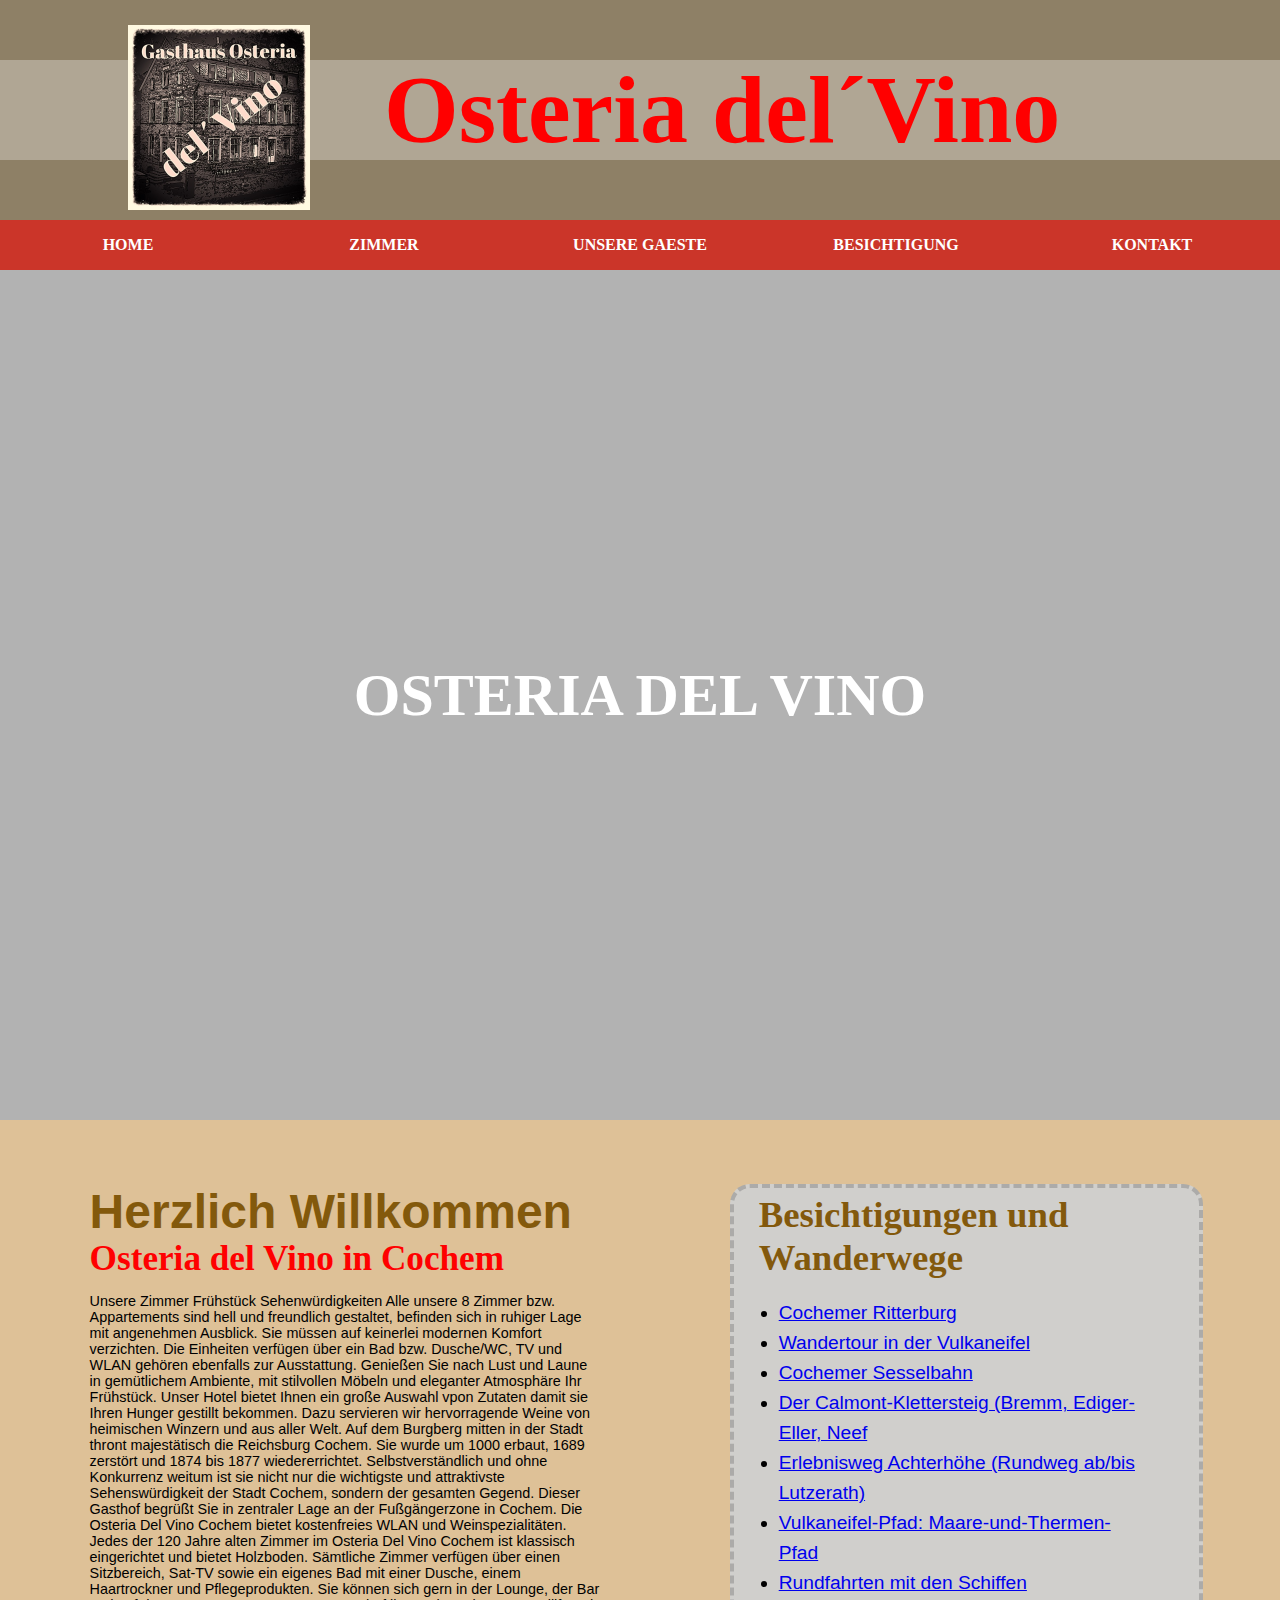
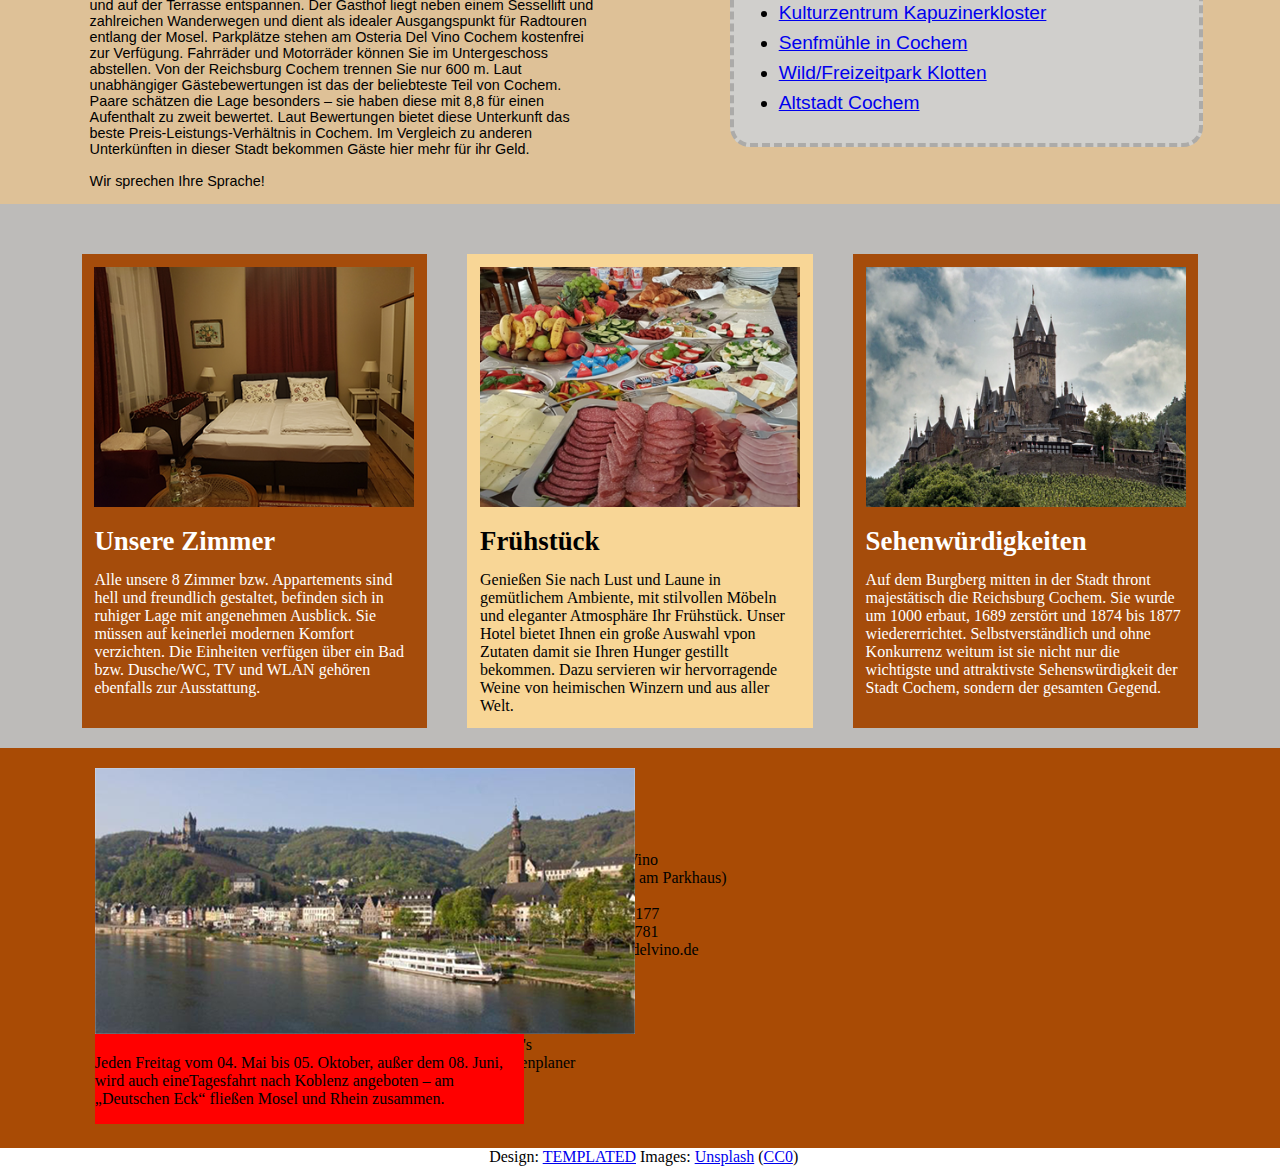
==== index.html @ 32a2d258 "footer" ====
<!DOCTYPE HTML>

<html>
	<head>
		<title>Colorized by TEMPLATED</title>
		<meta http-equiv="content-type" content="text/html; charset=utf-8" />
		<meta name="description" content="" />
		<meta name="keywords" content="" />
		<link rel="stylesheet" href="css/style.css" />


	<body class="homepage">

	<!-- Header -->
		<div id="header">
			<div id="logo-wrapper">
				<div class="container">
						
					<!-- Logo -->
						<div id="blocklogo">
							<div class="blogo">
								<img src="images/logo.png">
							<h1>Osteria del´Vino</h1>
						
						</div>
							</div> 
				</div>
			</div>


		<div class="nav">
		<ul>
			<li><a href="#">home</a></li>
			<li><a href="#">zimmer</a>
				<ul class="dropdown-1">
					<li><a href="#">Einzelzimmer</a></li>
					<li><a href="#">Doppelzimmer</a></li>
					<li><a href="#">Service</a>
							<ul class="dropdown-2">
									<li><a href="#">Preise</a></li>
									<li><a href="#">Ausstattung</a></li>
									<li><a href="#">Service</a></li>
							</ul>
					</li>
			</ul>
		</li>
			<li><a href="#">unsere Gaeste</a></li>
			<li><a href="#">Besichtigung</a></li>
			<li><a href="#">Kontakt</a>
					<ul class="dropdown-1">
						<li><a href="#">Impressum</a></li>
						<li><a href="#">Agb's</a></li>
						<li><a href="#">Routenplanner</a></li>
					</ul>
						</li>
		</ul>
		</div>
	<div class="banner">
		<h2>Osteria del Vino</h2>
	</div>
</div>

		<div class="container">
				<div class="divider"></div>
				<div class="hgrund">
					<div class="welcome">
						<section>
							<header>
								<h2 class="wcom">Herzlich Willkommen<br><h2 class="osteria"> Osteria del Vino in Cochem</h2></h2>
							</header>
							<p class="teco">Unsere Zimmer Frühstück Sehenwürdigkeiten
							Alle unsere 8 Zimmer bzw. Appartements sind hell und
							freundlich gestaltet, befinden sich in ruhiger Lage mit
							angenehmen Ausblick.
							Sie müssen auf keinerlei modernen Komfort verzichten.
							Die Einheiten verfügen über ein Bad bzw. Dusche/WC, TV
							und WLAN gehören ebenfalls zur Ausstattung.
							Genießen Sie nach Lust und Laune in gemütlichem Ambiente, mit
							stilvollen Möbeln und eleganter Atmosphäre Ihr Frühstück.
							Unser Hotel bietet Ihnen ein große Auswahl vpon Zutaten damit sie
							Ihren Hunger gestillt bekommen.
							Dazu servieren wir hervorragende Weine von heimischen Winzern
							und aus aller Welt.
							Auf dem Burgberg mitten in der Stadt thront majestätisch die
							Reichsburg Cochem. Sie wurde um 1000 erbaut, 1689 zerstört und
							1874 bis 1877 wiedererrichtet. Selbstverständlich und ohne Konkurrenz
							weitum ist sie nicht nur die wichtigste und attraktivste Sehenswürdigkeit
							der Stadt Cochem, sondern der gesamten Gegend.
							Dieser Gasthof begrüßt Sie in zentraler Lage an der Fußgängerzone in Cochem. Die Osteria Del Vino Cochem
							bietet kostenfreies WLAN und Weinspezialitäten.
							Jedes der 120 Jahre alten Zimmer im Osteria Del Vino Cochem ist klassisch eingerichtet und bietet Holzboden.
							Sämtliche Zimmer verfügen über einen Sitzbereich, Sat-TV sowie ein eigenes Bad mit einer Dusche, einem
							Haartrockner und Pflegeprodukten.
							Sie können sich gern in der Lounge, der Bar und auf der Terrasse entspannen. Der Gasthof liegt neben einem
							Sessellift und zahlreichen Wanderwegen und dient als idealer Ausgangspunkt für Radtouren entlang der Mosel.
							Parkplätze stehen am Osteria Del Vino Cochem kostenfrei zur Verfügung. Fahrräder und Motorräder können
							Sie im Untergeschoss abstellen. Von der Reichsburg Cochem trennen Sie nur 600 m.
							Laut unabhängiger Gästebewertungen ist das der beliebteste Teil von Cochem.
							Paare schätzen die Lage besonders – sie haben diese mit 8,8 für einen Aufenthalt zu zweit bewertet.
							Laut Bewertungen bietet diese Unterkunft das beste Preis-Leistungs-Verhältnis in Cochem. Im Vergleich
							zu anderen Unterkünften in dieser Stadt bekommen Gäste hier mehr für ihr Geld.
							<br>
							<br>
							Wir sprechen Ihre Sprache!</p>
						</section>
					</div>
					<div id="sidebar">
						<section class="seite">
							<header>
								<h2 class="bewa">Besichtigungen und Wanderwege</h2>
							</header>
							<ul class="liste">
								<li class="sbar"><a href="https://www.burg-cochem.de/home.html">Cochemer Ritterburg</a></li>
								<li class="sbar"><a href="https://www.komoot.de/guide/217/wandern-in-der-vulkaneifel">Wandertour in der Vulkaneifel</a></li>
								<li class="sbar"><a href="https://www.cochemer-sesselbahn.de/">Cochemer Sesselbahn</a></li>
								<li class="sbar"><a href="https://www.outdooractive.com/de/klettersteig/mosel-saar/der-calmont-klettersteig-bremm-ediger-eller-neef-/12986821/">Der Calmont-Klettersteig (Bremm, Ediger-Eller, Neef</a></li>
								<li class="sbar"><a href="https://www.bergfex.de/">Erlebnisweg Achterhöhe (Rundweg ab/bis Lutzerath)</a></li>
								<li class="sbar"><a href="https://www.eifelsteig.de/a-maare-und-thermen-pfad">Vulkaneifel-Pfad: Maare-und-Thermen-Pfad</a></li>
								<li class="sbar"><a href="https://www.moselrundfahrten.de/cochem/home">Rundfahrten mit den Schiffen</a></li>
								<li class="sbar"><a href="http://www.kulturzentrum-kapuzinerkloster.de/">Kulturzentrum Kapuzinerkloster</a></li>
								<li class="sbar"><a href="https://www.senfmuehle.net/">Senfmühle in Cochem</a></li>
								<li class="sbar"><a href="https://www.klotti.de/">Wild/Freizeitpark Klotten</a></li>
								<li class="sbar"><a href="https://www.cochem.de/tourismus/cochemer-altstadt">Altstadt Cochem</a></li>
							</ul>
						</section>
					</div>

				</div>
			
			</div>
		
		
		
		
		
		
		<div id="main">
			<div class="fcontainer">
				<div class="item"><img src="images/zimmer.png"><h2 class="uschrift">Unsere Zimmer </h2>Alle unsere 8 Zimmer bzw. Appartements sind hell und
				freundlich gestaltet, befinden sich in ruhiger Lage mit
				angenehmen Ausblick.
				Sie müssen auf keinerlei modernen Komfort verzichten.
				Die Einheiten verfügen über ein Bad bzw. Dusche/WC, TV
				und WLAN gehören ebenfalls zur Ausstattung.
				
			</div>
				<div class="item"><img src="images/fruh.png"><h2 class="uschrift">Frühstück</h2>Genießen Sie nach Lust und Laune in gemütlichem Ambiente, mit
				stilvollen Möbeln und eleganter Atmosphäre Ihr Frühstück.
				Unser Hotel bietet Ihnen ein große Auswahl vpon Zutaten damit sie
				Ihren Hunger gestillt bekommen.
				Dazu servieren wir hervorragende Weine von heimischen Winzern
				und aus aller Welt.
			</div>
				<div class="item"><img src="images/burg.png"><h2 class="uschrift">Sehenwürdigkeiten</h2>Auf dem Burgberg mitten in der Stadt thront majestätisch die
				Reichsburg Cochem. Sie wurde um 1000 erbaut, 1689 zerstört und
				1874 bis 1877 wiedererrichtet. Selbstverständlich und ohne Konkurrenz
				weitum ist sie nicht nur die wichtigste und attraktivste Sehenswürdigkeit
				der Stadt Cochem, sondern der gesamten Gegend.
			</div>
		
		</div>
		
		
		
		

	
			<!-- /Featured -->
			
			<!-- Main Content -->
			
			<!-- /Main Content -->
			
		</div>
	<!-- /Main -->

	<!-- Footer -->
		<div id="footer">
			<div class="container">
				<div class="row">
					<div class="6u">
						<section class="schiff">
							<a href="https://www.moselrundfahrten.de" class="image full"><img src="images/schiffe.png" alt=""></a>
							<p>Jeden Freitag vom 04. Mai bis 05. Oktober, außer dem 08. Juni, wird auch eineTagesfahrt nach Koblenz angeboten – am „Deutschen Eck“ fließen Mosel und Rhein zusammen.</p>
						</section>
					</div>
					<div class="pe">
						<section>
							<header>
								<h2>Persönliches</h2>
							</header>
							<ul class="ko">
								<li>Gasthaus Osteria del´Vino</li>
								<li>Endertstr.21-23 (direkt am Parkhaus)</li>
								<li>56812 Cochem</a></li>
								<li>Telefon: +49 2671 980177</li>
								<li>Telefax: +49 2671 605781</li>
								<li>E-Mail: info@osteria-delvino.de</li>
							</ul>
						</section>
					</div>
					<div id="fbox2" class="3u">
							<header>
						<section>
								<h2>Kontakt</h2>
							</header>
							<ul class="default">
								<li>Impressum</li>
								<li>AGB's</a></li>
								<li>Routenplaner</li>
						</ul>
						</section>
					</div>
				</div>
				
				
			</div>
		</div>
	<!-- /Footer -->

	<!-- Copyright -->
		<div id="copyright">
			<div class="container">
				<section>
					Design: <a href="http://templated.co">TEMPLATED</a> Images: <a href="http://unsplash.com">Unsplash</a> (<a href="http://unsplash.com/cc0">CC0</a>)
				</section>
			</div>
		</div>

	</body>
</html>
---- css/style.css ----
body{
	margin:0;
}
#logo-wrapper{
	width:100%;
	background-color:#8e8066;
	background-color:#8e8066;
	height:220px;

}
#blocklogo{
	width:100%;
	height:100px;
	position:absolute;
	background: rgba(255, 255, 255, 0.3);
	z-index:2;
	top:60px;
	
}

.blogo img{
	margin:0px;
	position:relative;
	top:-35px;
	left:10%;
	display:inline-block
}

.blogo h1{
	font-size:6em;
	display:inline-box;
	color:red;
	position:absolute;
	top: -70px;
	left: 30%
}

.nav *{
	margin:0;
	padding:0;
	box-sizing: border-box;
}

.nav a{
	display: flex;
	align-items: center;
	justify-content: center;
	color: #fff;
	background: #cb3529;
	height: 50px;
	font-weight: bold;
	font-family: verdana;
	text-decoration: none;
	text-transform:uppercase;
}

.nav a:hover{
	background: tomato;
	color: #fff;
}

.nav ul{
	list-style: none;
	display: flex;
}

.nav ul li{
	position: relative;
	width: 100%;
	text-align: center;
}
.nav li:hover .dropdown-1 >  li{
	top: 0;
	display: block;
}

.dropdown-1 li{
	display: none;
	position: relative;
}

.dropdown-1 {
	position: absolute;
	display: flex;
	flex-direction: column;
	width: 100%;
}

.dropdown-1 li:hover .dropdown-2 li {
	display: block;
}

.dropdown-2 li{
	display: none;
}

.dropdown-2 {
	display: flex;
	flex-direction: column;
	position: absolute;
	top: 0;
	left: 100%;
	width: 200px;
}
.banner{
	background-image:linear-gradient(rgba(0,0,0,0.3),rgba(0,0,0,0.3)),url(../images/hotel.png);
	background-size:cover;
	background-position: center;
	display: flex;
	align-items: center;
	justify-content:center;
	height: calc(100vh - 50px);
}
.banner h2{
	text-transform: uppercase;
	color: #ffff;
	font-size: 60px;
	font-family: cursive;
}







/* #nav{
	background-color:black;
	height:100px;
	margin:0;
	padding:0;
	text-align:right;

}

#nav ul{
	margin:0;
	display:inline-block;

}

#nav li{
	float:left;
	font-size:1.5em;
	font-family:verdana;
	margin:30px;

}
#nav a{
	color:white;
} */

#banner{
	background-image:url(../images/hotel.png);
	background-color:red;
	background-size:cover;
	height:860px;
	display:inline-box;
	clear:both;
}
.hgrund{
	background-color:#dec197;
}
.hgrund:after{
	clear:both;
	content:"";
	display:table;
}
h2{
	margin:0;
}

.welcome{
	width:40%;
	float:left;
	padding: 5% 10% 0 7%;
}

.wcom{
	font-family:Helvetica;
	font-size:3em;
	color:#83590c
}

h2.osteria{
	font-size:2.2em;
	color:red;
}

.teco{
	font-size:0.9em;
	font-family:helvetica;
}

#sidebar{
	width:40%;
	display:inline-block;
	padding-top:5%;
}
.seite{
	width:80%;
	background-color:#d0cfcc;
	border:dashed 4px #acaba9;
  border-radius: 20px;
	padding:1%;
	padding-right:10%;
}
.bewa{
	font-size:2.3em;
	font-family:verdana;
	padding-left:20px;
	color:#83590c
}
ul.liste{
	font-size:1.2em;
	line-height:30px;
	font-family:Helvetica;
}



#main{
	clear:both;
	background-color:#bdbbb9;
}

.fcontainer{
	display:flex;
	padding-top:30px;
	justify-content: center;
	flex-wrap:no-wrap;
	align-content: center;
}
.item{
	background-color: pink;
	width:25%;
	
	margin:20px;
	padding:1%;
	font-family:verdana;
}
h2.uschrift{
	font-size:2.1vw;
	line-height:60px;
}
.item img{
	width:100%;
}

.item:nth-child(2){
	background-color:#f8d696;
	
}

.item:first-child, .item:last-child {
	background-color:#a54c0b;
	color:white;
}

#footer{
	background-color:#a94b05;
		padding:60px;
}

.schiff {
	position:relative;
	background-color:red;
	width:37%;
	left:3%;
	top:-40px;
	float:left;
	display:block;

}
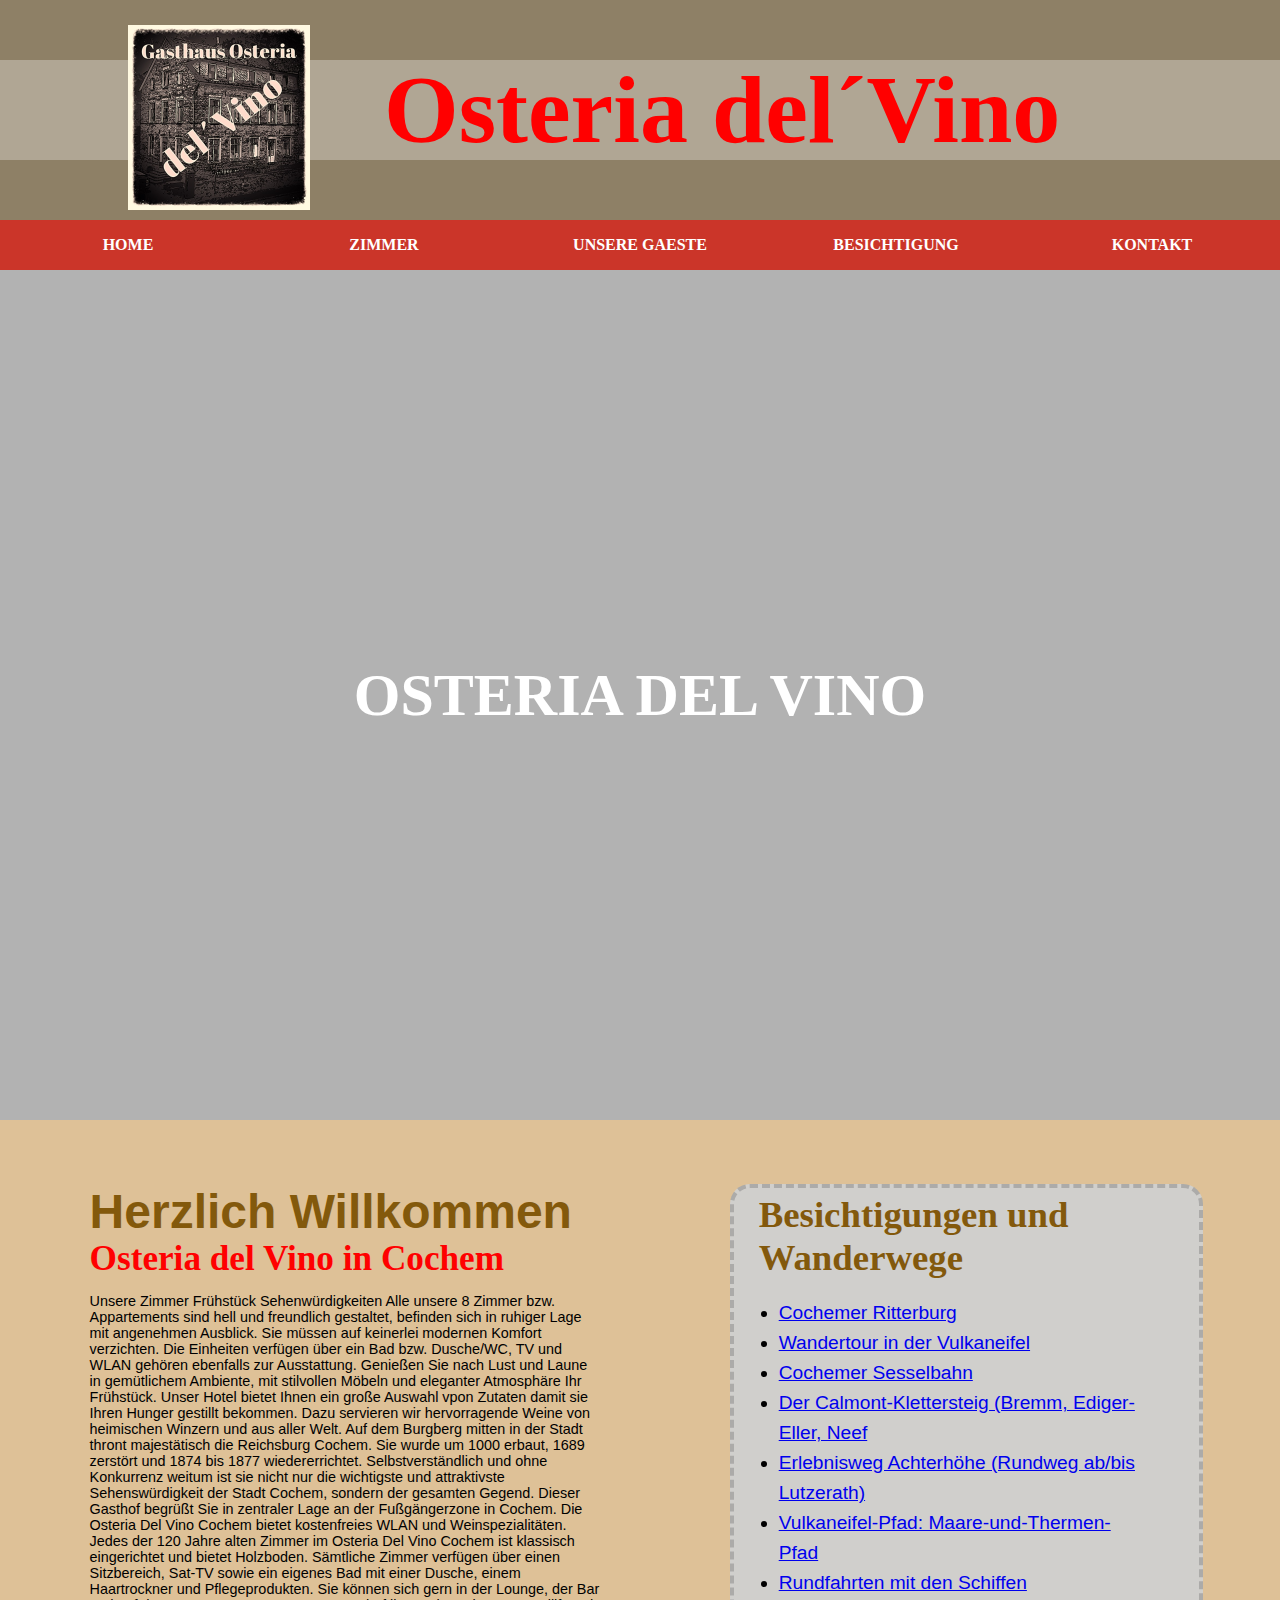
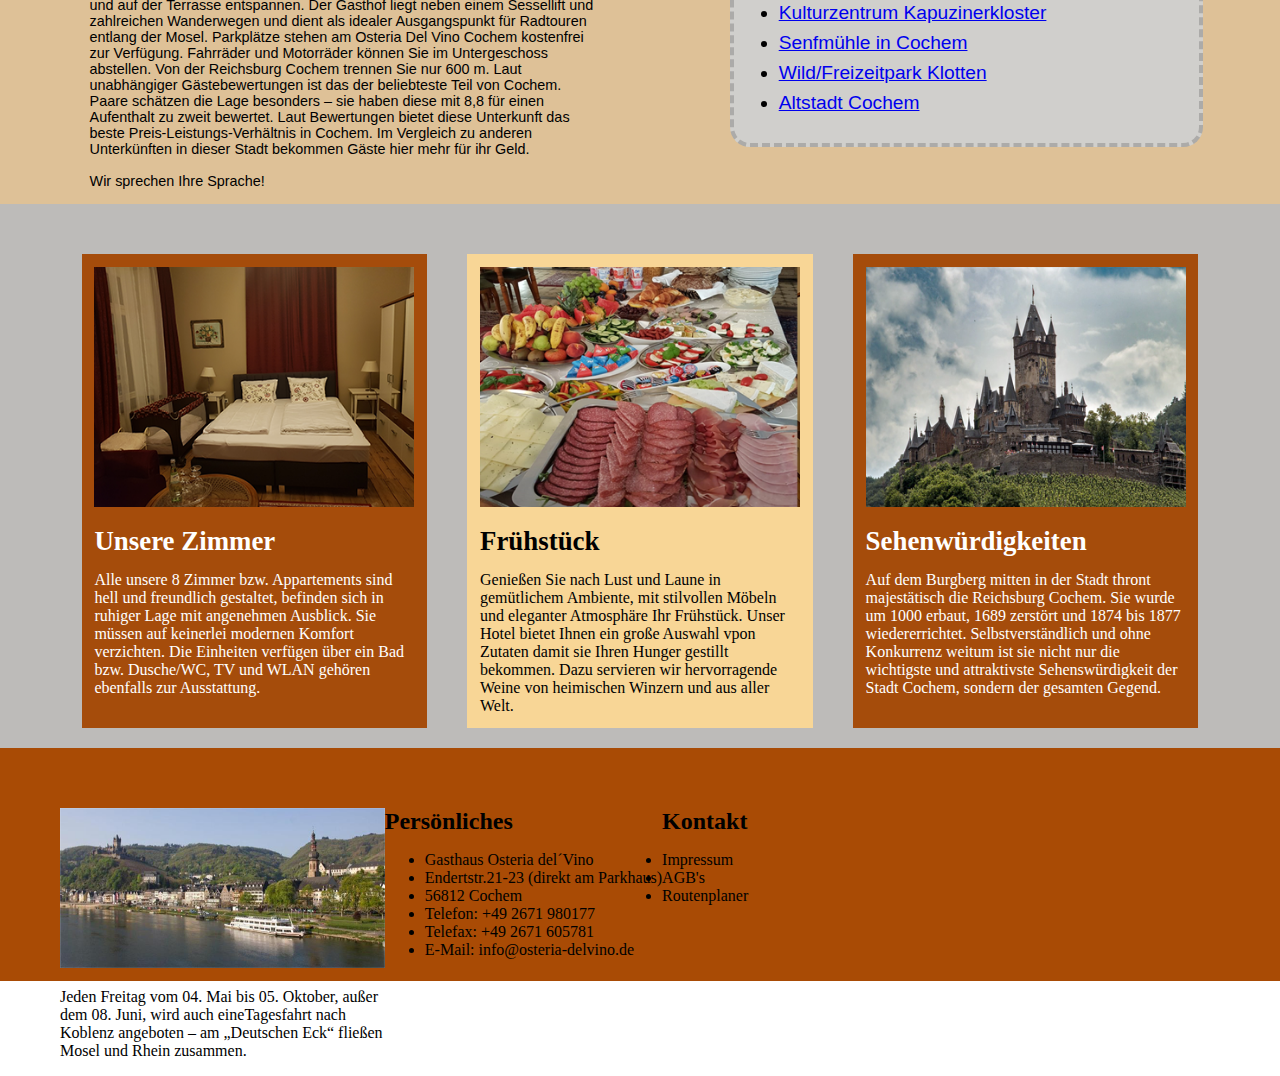
==== commit 8f653d15: "footer" ====
--- a/index.html
+++ b/index.html
@@ -177,19 +177,18 @@
 	<!-- Footer -->
 		<div id="footer">
 			<div class="container">
-				<div class="row">
-					<div class="6u">
+				
 						<section class="schiff">
 							<a href="https://www.moselrundfahrten.de" class="image full"><img src="images/schiffe.png" alt=""></a>
 							<p>Jeden Freitag vom 04. Mai bis 05. Oktober, außer dem 08. Juni, wird auch eineTagesfahrt nach Koblenz angeboten – am „Deutschen Eck“ fließen Mosel und Rhein zusammen.</p>
 						</section>
-					</div>
+					
 					<div class="pe">
 						<section>
 							<header>
 								<h2>Persönliches</h2>
 							</header>
-							<ul class="ko">
+							<ul class="pe">
 								<li>Gasthaus Osteria del´Vino</li>
 								<li>Endertstr.21-23 (direkt am Parkhaus)</li>
 								<li>56812 Cochem</a></li>
@@ -199,7 +198,7 @@
 							</ul>
 						</section>
 					</div>
-					<div id="fbox2" class="3u">
+					<div>
 							<header>
 						<section>
 								<h2>Kontakt</h2>
@@ -211,21 +210,12 @@
 						</ul>
 						</section>
 					</div>
-				</div>
+		
 				
 				
 			</div>
 		</div>
 	<!-- /Footer -->
-
-	<!-- Copyright -->
-		<div id="copyright">
-			<div class="container">
-				<section>
-					Design: <a href="http://templated.co">TEMPLATED</a> Images: <a href="http://unsplash.com">Unsplash</a> (<a href="http://unsplash.com/cc0">CC0</a>)
-				</section>
-			</div>
-		</div>
 
 	</body>
 </html>--- a/css/style.css
+++ b/css/style.css
@@ -259,19 +259,29 @@
 
 #footer{
 	background-color:#a94b05;
-		padding:60px;
-}
-
-.schiff {
-	position:relative;
-	background-color:red;
-	width:37%;
-	left:3%;
-	top:-40px;
-	float:left;
+	padding:60px;
+}
+.schiff{
+	width:28%;
+	display:inline-block;
+	float:left;
+}
+.schiff a{
 	display:block;
-
-}
-
-
-
+	
+
+}
+.schiff img{
+	width:100%;
+}
+
+.pe{
+	float:left;
+	}
+	
+
+
+
+
+
+
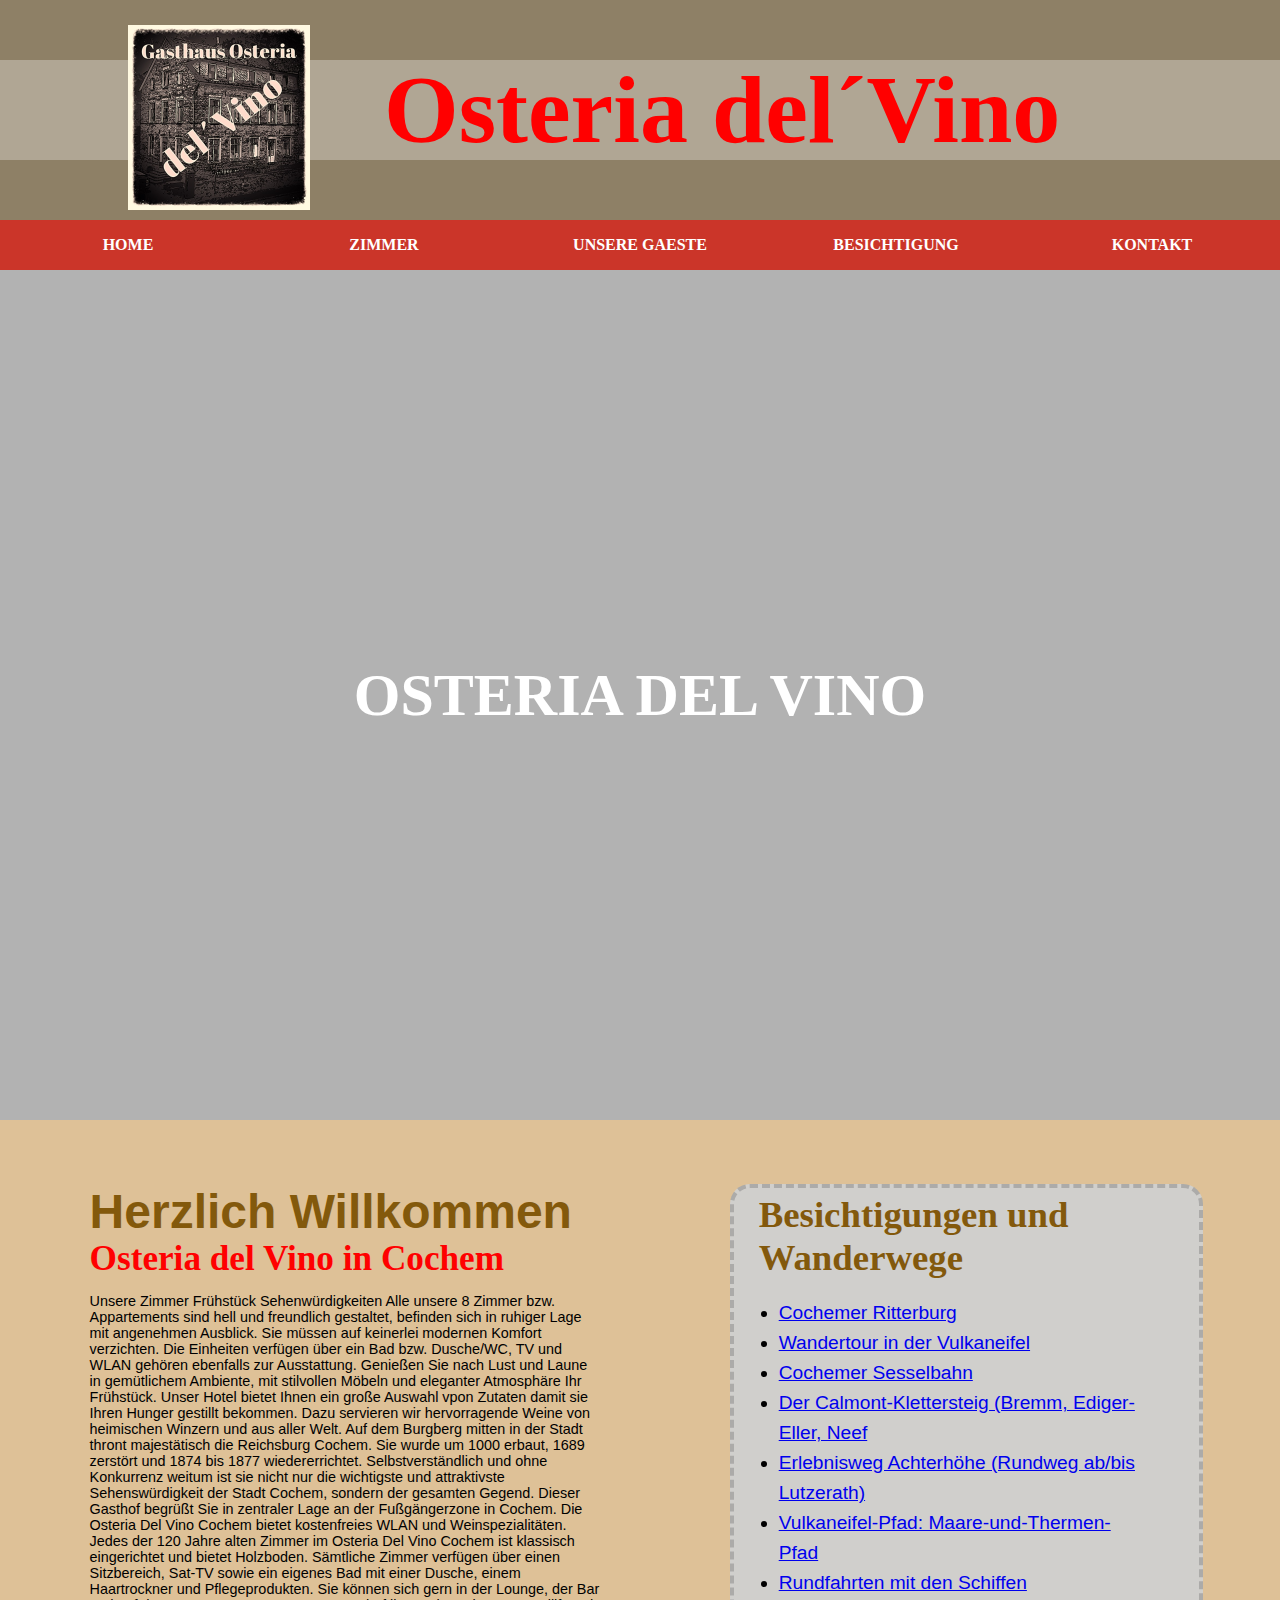
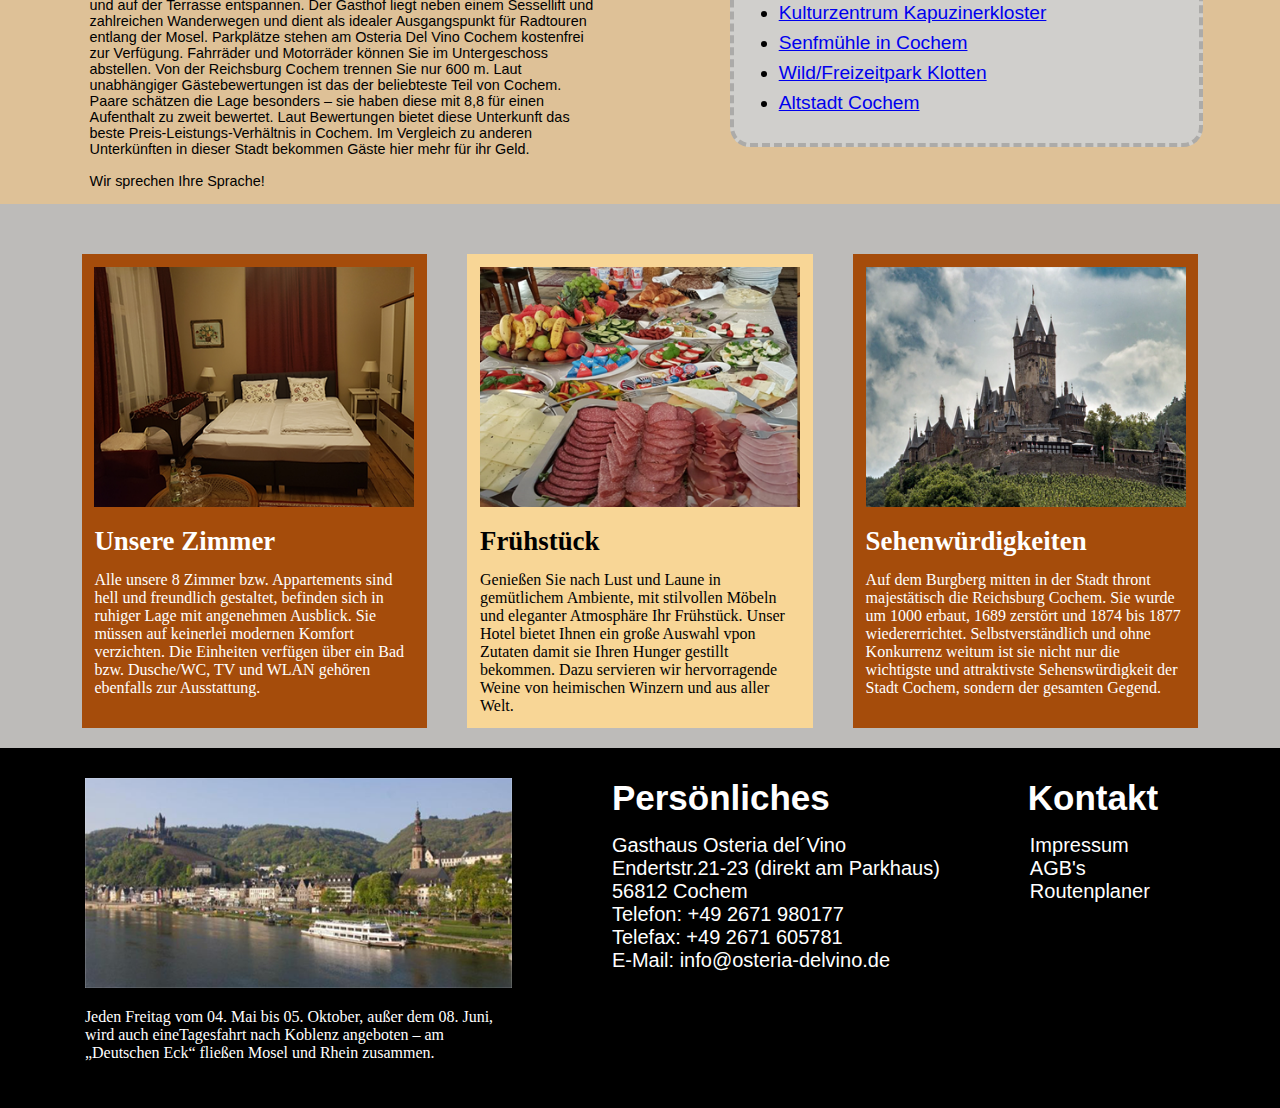
==== commit 1d897ee4: "footer" ====
--- a/index.html
+++ b/index.html
@@ -179,14 +179,13 @@
 			<div class="container">
 				
 						<section class="schiff">
-							<a href="https://www.moselrundfahrten.de" class="image full"><img src="images/schiffe.png" alt=""></a>
+							<a href="https://www.moselrundfahrten.de"><img src="images/schiffe.png" alt=""></a>
 							<p>Jeden Freitag vom 04. Mai bis 05. Oktober, außer dem 08. Juni, wird auch eineTagesfahrt nach Koblenz angeboten – am „Deutschen Eck“ fließen Mosel und Rhein zusammen.</p>
 						</section>
-					
 					<div class="pe">
 						<section>
 							<header>
-								<h2>Persönliches</h2>
+								<h2 class="pers">Persönliches</h2>
 							</header>
 							<ul class="pe">
 								<li>Gasthaus Osteria del´Vino</li>
@@ -198,10 +197,10 @@
 							</ul>
 						</section>
 					</div>
-					<div>
+					<div class="ko">
 							<header>
 						<section>
-								<h2>Kontakt</h2>
+								<h2 class="kont">Kontakt</h2>
 							</header>
 							<ul class="default">
 								<li>Impressum</li>
--- a/css/style.css
+++ b/css/style.css
@@ -258,26 +258,66 @@
 }
 
 #footer{
-	background-color:#a94b05;
-	padding:60px;
+	background-color:black;
+	padding:30px;
 }
 .schiff{
-	width:28%;
+	width:35%;
+	padding-left:4.5%;
 	display:inline-block;
 	float:left;
 }
 .schiff a{
 	display:block;
-	
-
-}
+}
+
+.schiff p{
+	color:white;
+	font-family:verdana;
+}
+
 .schiff img{
 	width:100%;
 }
-
+.pers{
+	font-size:35px;
+	font-family:helvetica;
+	color: white;
+	padding-left:50px;
+}
 .pe{
 	float:left;
+	padding-left:50px;
 	}
+.pe li{
+	list-style:none;
+	font-size:20px;
+	color:white;
+	font-family:helvetica;
+}
+.kont{
+	font-size:35px;
+	font-family:helvetica;
+	color: white;
+	padding-left:38px;
+}
+
+.ko{
+	float:left;
+	padding-left:50px;
+}
+
+.ko li{
+	list-style:none;
+	font-size:20px;
+	color:white;
+	font-family:helvetica;
+}
+.container:after{
+	clear:left;
+	display:table;
+	content:"";
+}
 	
 
 
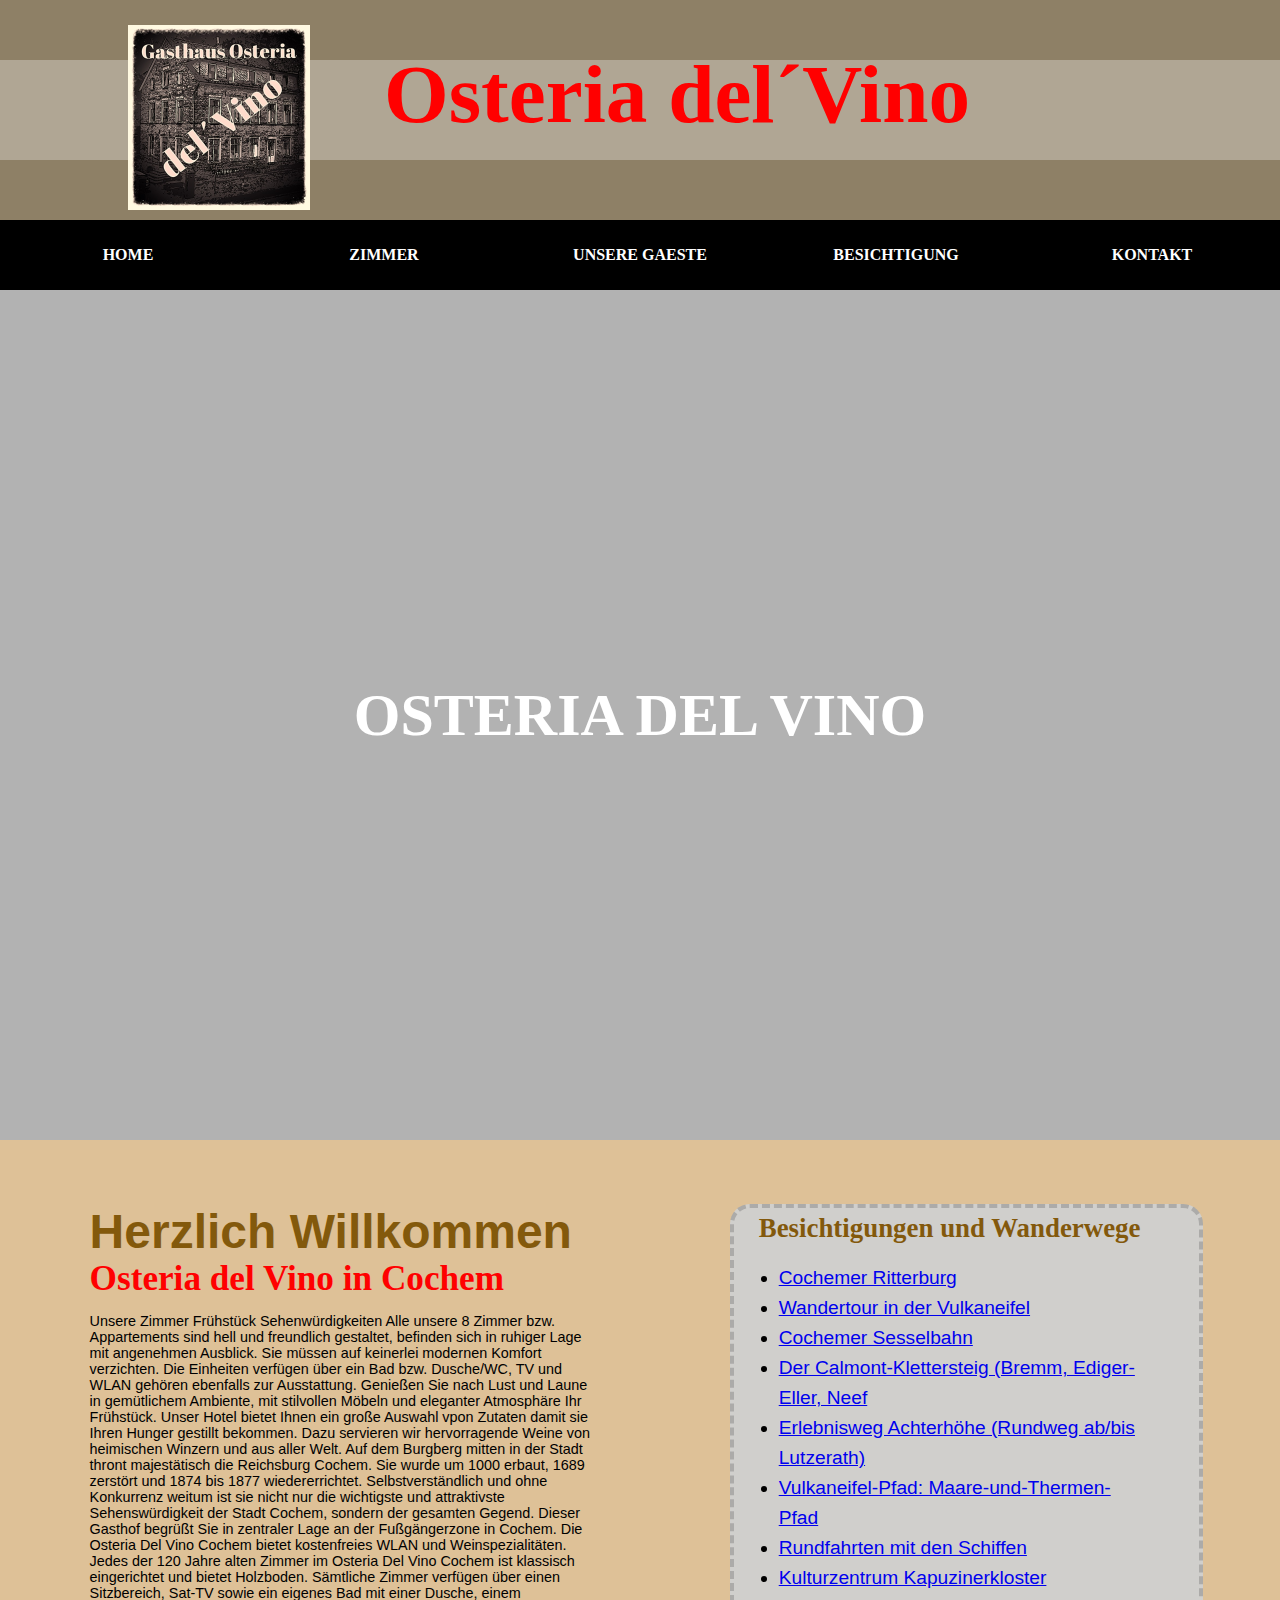
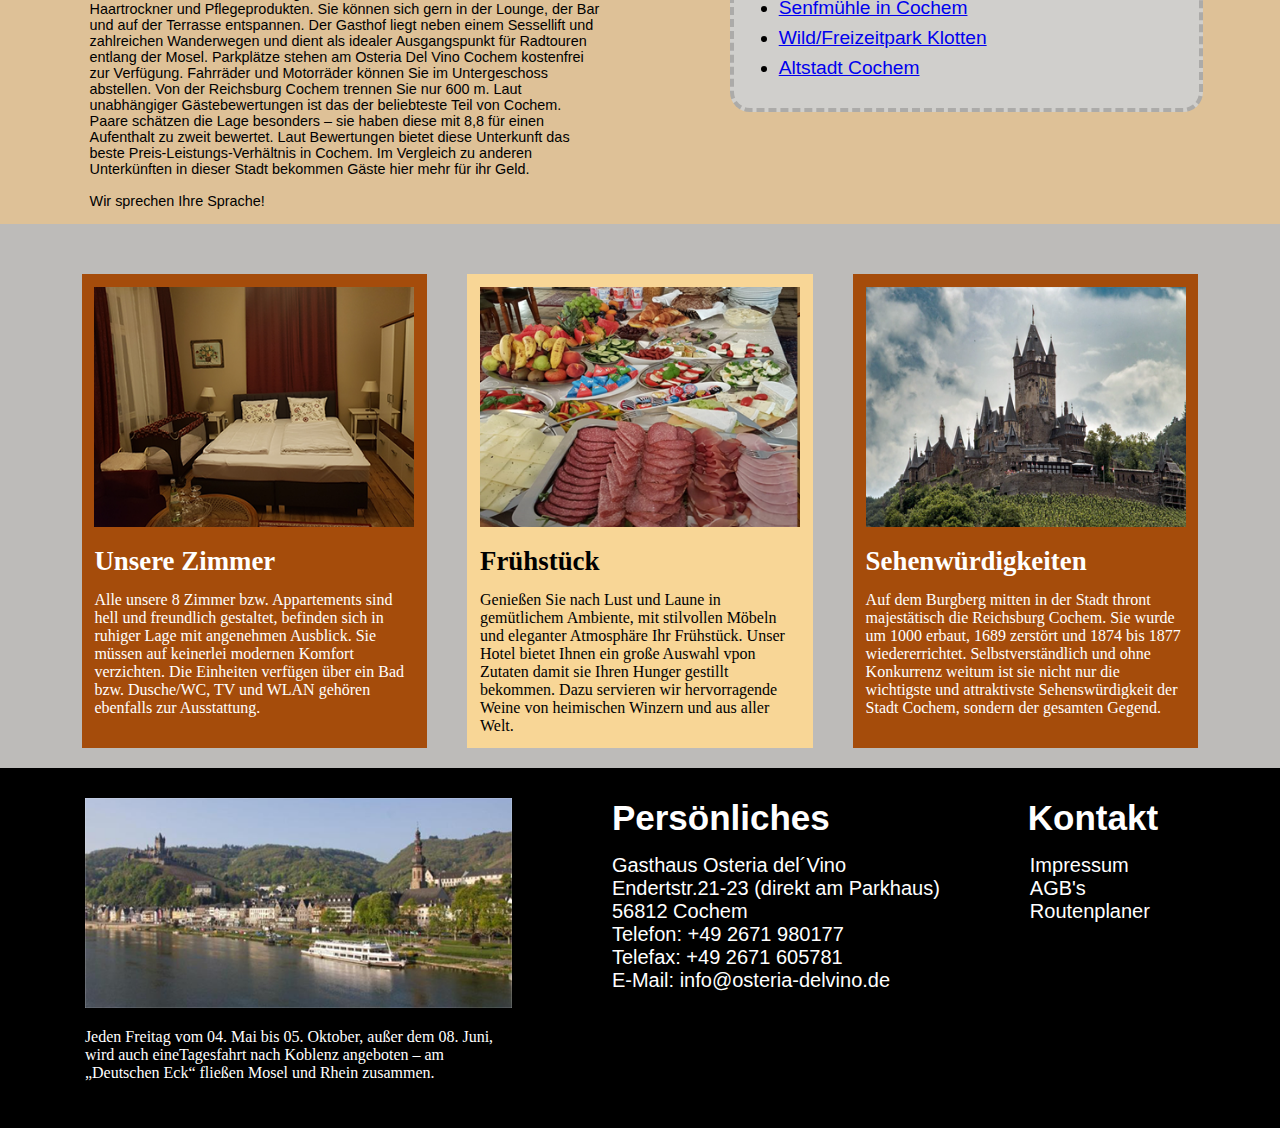
==== commit 57509d89: "logo" ====
--- a/index.html
+++ b/index.html
@@ -12,7 +12,6 @@
 	<body class="homepage">
 
 	<!-- Header -->
-		<div id="header">
 			<div id="logo-wrapper">
 				<div class="container">
 						
@@ -28,7 +27,7 @@
 			</div>
 
 
-		<div class="nav">
+		<nav class="nav">
 		<ul>
 			<li><a href="#">home</a></li>
 			<li><a href="#">zimmer</a>
@@ -54,11 +53,11 @@
 					</ul>
 						</li>
 		</ul>
-		</div>
+		</nav>
 	<div class="banner">
 		<h2>Osteria del Vino</h2>
 	</div>
-</div>
+
 
 		<div class="container">
 				<div class="divider"></div>
--- a/css/style.css
+++ b/css/style.css
@@ -15,9 +15,15 @@
 	background: rgba(255, 255, 255, 0.3);
 	z-index:2;
 	top:60px;
-	
-}
-
+}
+#blocklogo h1{
+	font-size:6.5vw;
+	display:inline;
+	color:red;
+	position:absolute;
+	top: -70px;
+	left: 30%; 
+}
 .blogo img{
 	margin:0px;
 	position:relative;
@@ -26,14 +32,14 @@
 	display:inline-block
 }
 
-.blogo h1{
-	font-size:6em;
+/* .blogo h1{
+	font-size:6.5vw;
 	display:inline-box;
 	color:red;
 	position:absolute;
 	top: -70px;
-	left: 30%
-}
+	left: 30%;
+} */
 
 .nav *{
 	margin:0;
@@ -46,14 +52,18 @@
 	align-items: center;
 	justify-content: center;
 	color: #fff;
-	background: #cb3529;
-	height: 50px;
+	background: black;
+	height: 70px;
 	font-weight: bold;
 	font-family: verdana;
 	text-decoration: none;
 	text-transform:uppercase;
 }
 
+.nav{
+	position:sticky;
+	top:0;
+}
 .nav a:hover{
 	background: tomato;
 	color: #fff;
@@ -206,10 +216,10 @@
 	padding-right:10%;
 }
 .bewa{
-	font-size:2.3em;
 	font-family:verdana;
 	padding-left:20px;
-	color:#83590c
+	color:#83590c;
+	font-size:2.1vw;
 }
 ul.liste{
 	font-size:1.2em;
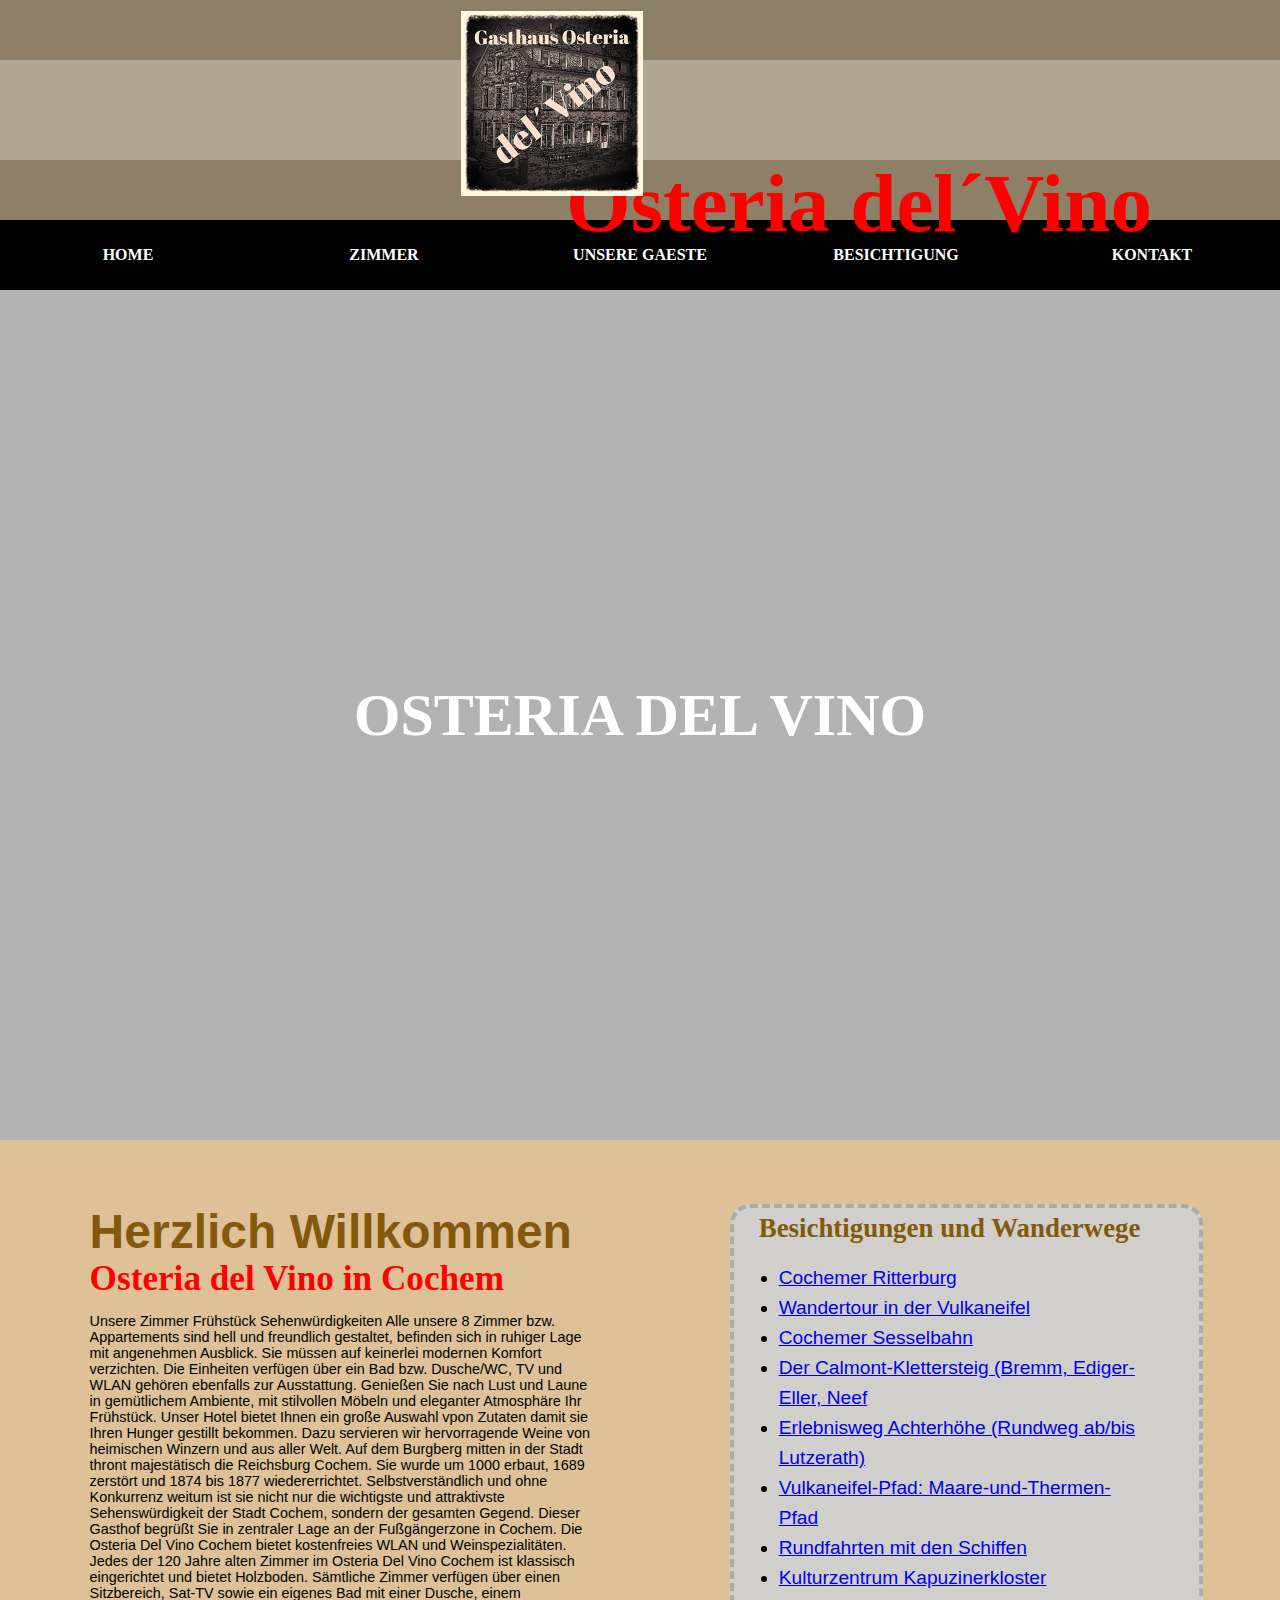
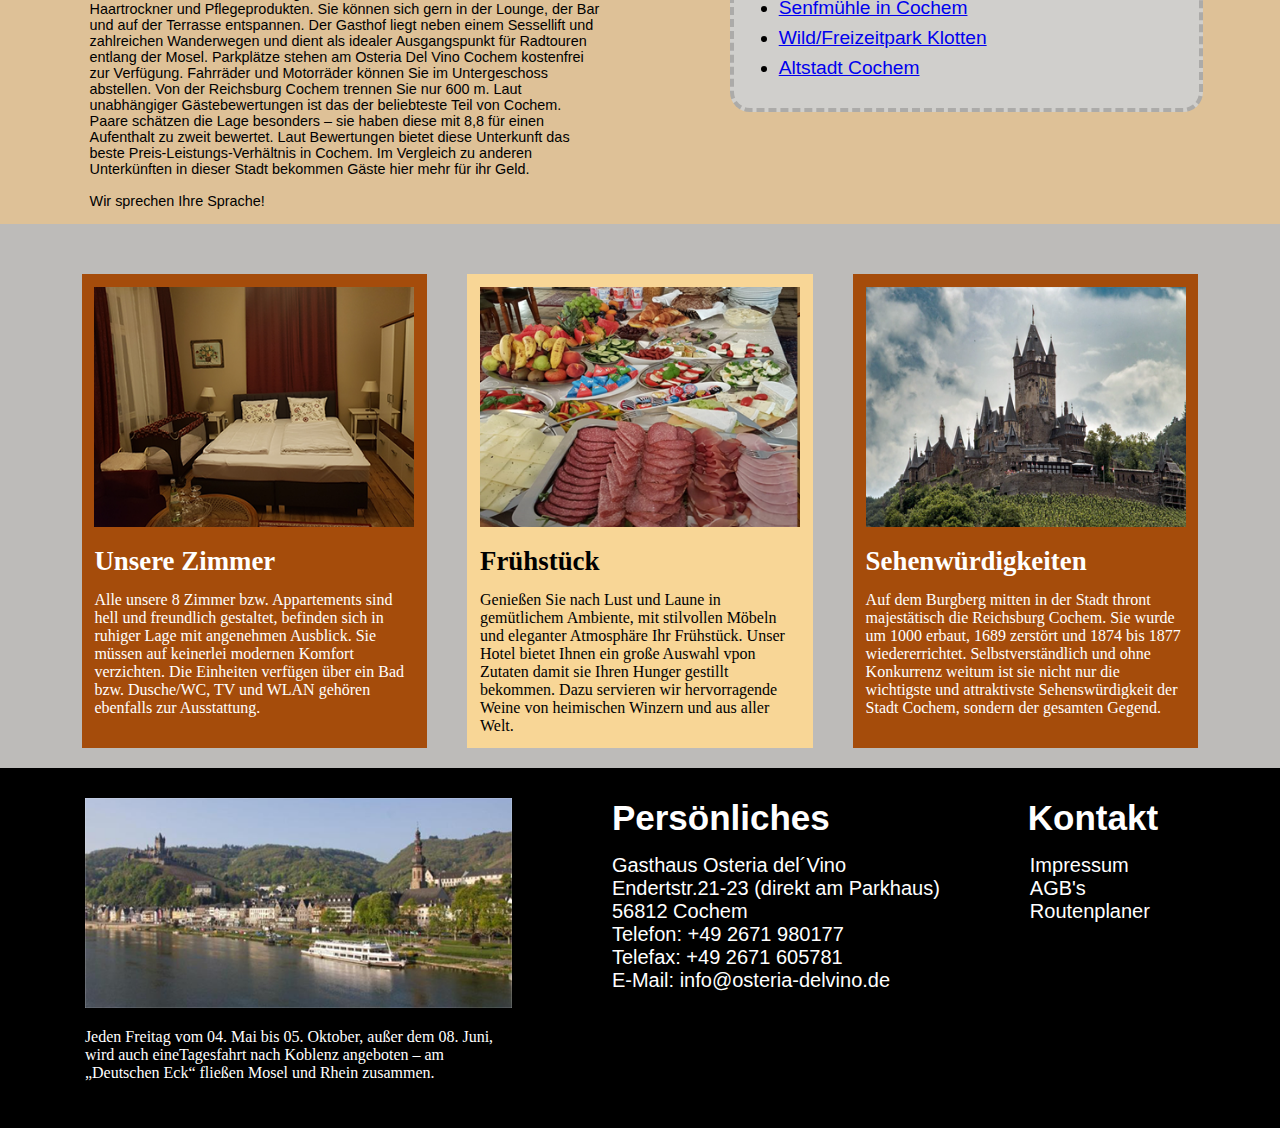
==== commit 39d30619: "s" ====
--- a/index.html
+++ b/index.html
@@ -18,8 +18,7 @@
 					<!-- Logo -->
 						<div id="blocklogo">
 							<div class="blogo">
-								<img src="images/logo.png">
-							<h1>Osteria del´Vino</h1>
+							<h1><img src="images/logo.png">Osteria del´Vino</h1>
 						
 						</div>
 							</div> 
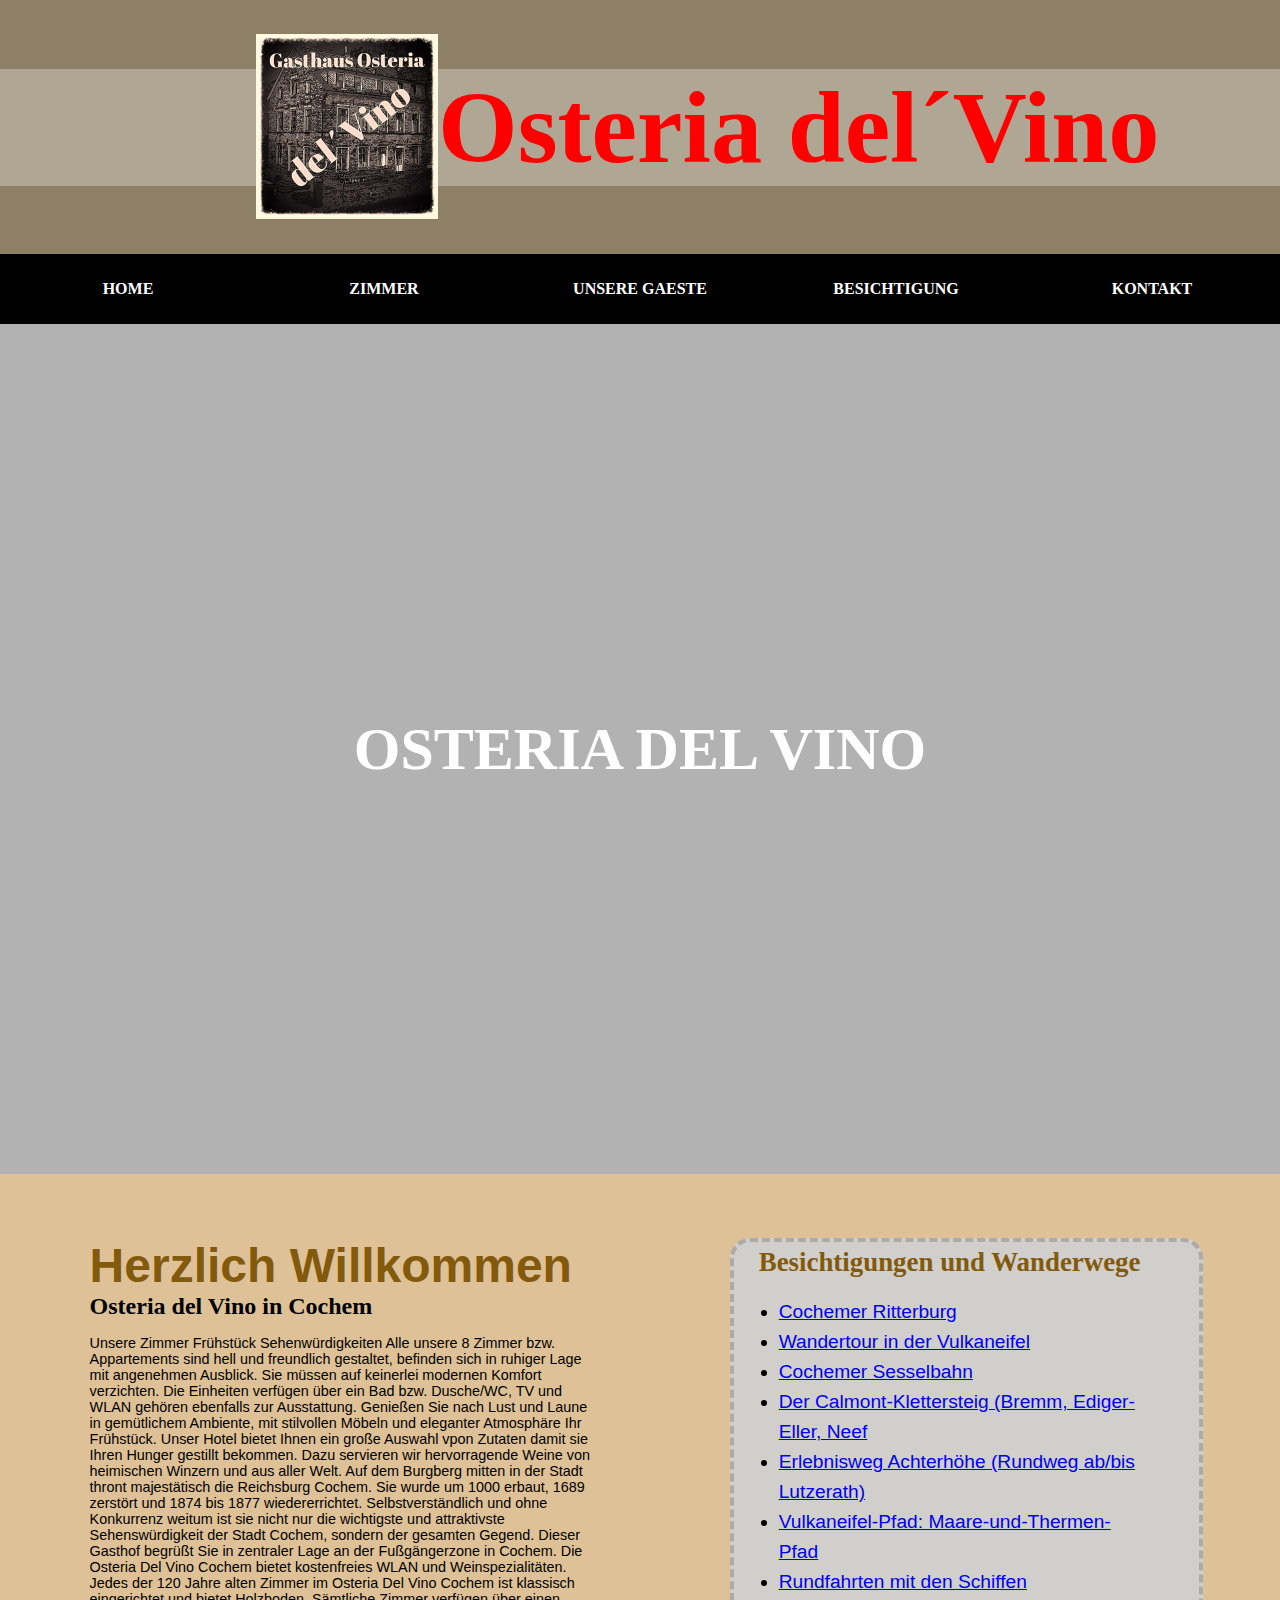
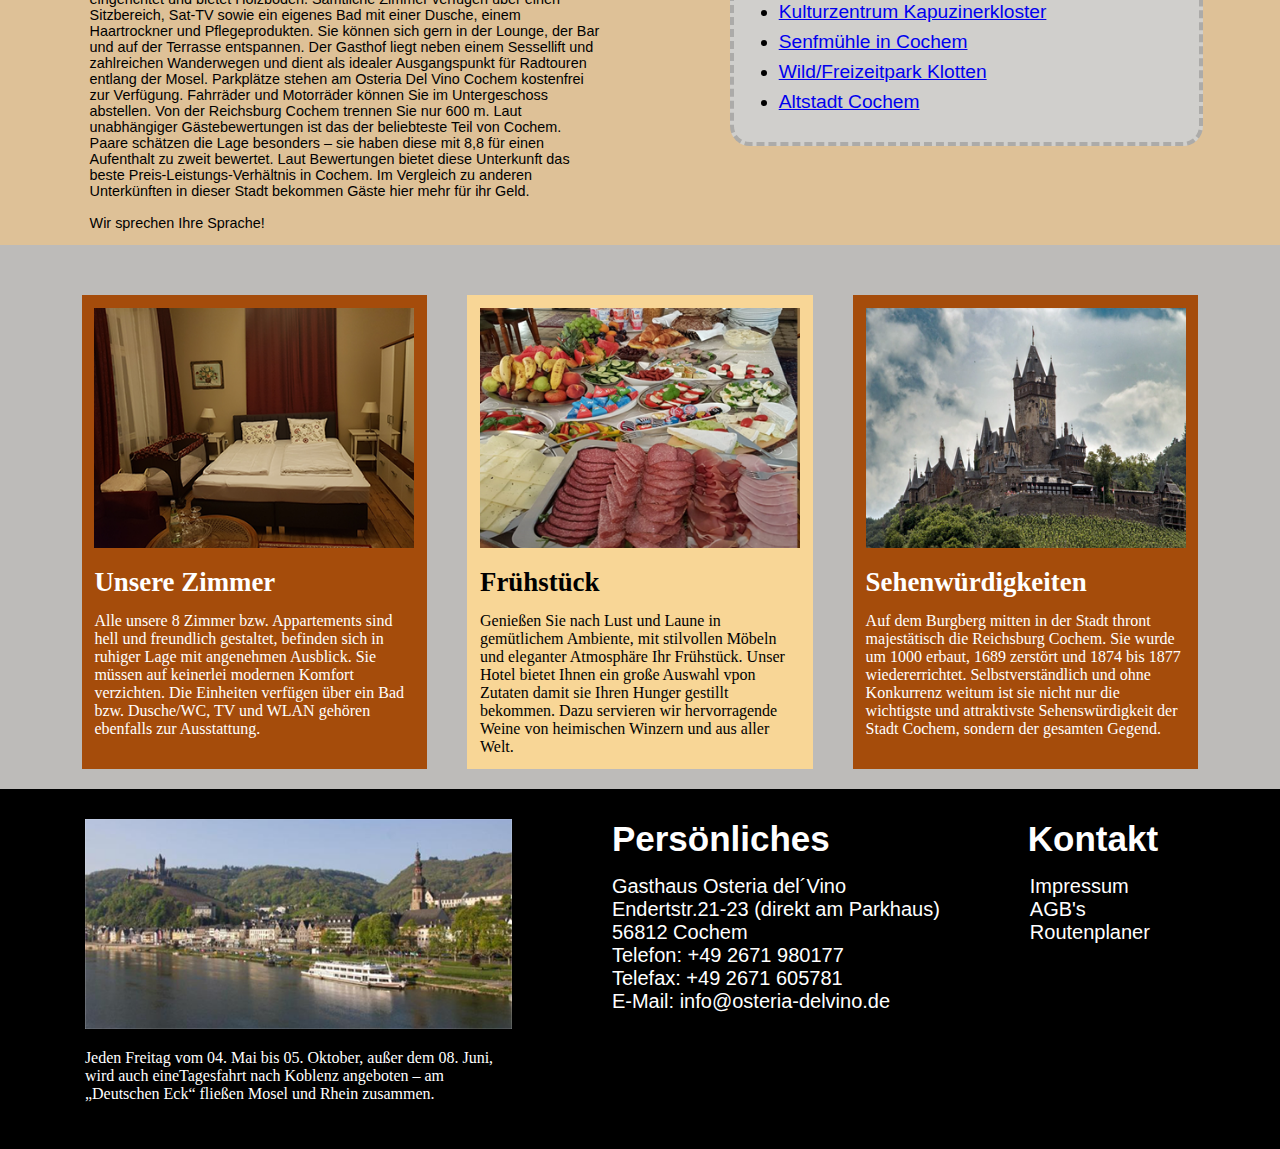
==== commit de22edd5: "seiten änderung" ====
--- a/index.html
+++ b/index.html
@@ -6,8 +6,8 @@
 		<meta http-equiv="content-type" content="text/html; charset=utf-8" />
 		<meta name="description" content="" />
 		<meta name="keywords" content="" />
-		<link rel="stylesheet" href="css/style.css" />
-
+		<link rel="stylesheet" href="css/default.css" />
+		<link rel="stylesheet" href="css/index.css" />
 
 	<body class="homepage">
 
@@ -28,8 +28,8 @@
 
 		<nav class="nav">
 		<ul>
-			<li><a href="#">home</a></li>
-			<li><a href="#">zimmer</a>
+			<li><a href="home.html">home</a></li>
+			<li><a href="html/zimmer.html">zimmer</a>
 				<ul class="dropdown-1">
 					<li><a href="#">Einzelzimmer</a></li>
 					<li><a href="#">Doppelzimmer</a></li>
--- a/css/default.css
+++ b/css/default.css
@@ -0,0 +1,164 @@
+body{
+	margin:0;
+}
+#logo-wrapper{
+	width:100%;
+	background-color:#8e8066;
+	overflow:auto;
+}
+
+.blogo{
+	vertical-align: middle; 
+}
+.blogo img{
+	margin:0px;
+	position:relative;
+	top:-35px;
+	display:inline-block;
+	float:left;
+}
+
+.blogo h1{
+	background: rgba(255, 255, 255, 0.3);
+	font-size:8vw;
+	color:red;
+	padding-left: 20%;
+}
+/* navigation---  */
+.nav *{
+	margin:0;
+	padding:0;
+	box-sizing: border-box;
+}
+
+.nav a{
+	display: flex;
+	align-items: center;
+	justify-content: center;
+	color: #fff;
+	background: black;
+	height: 70px;
+	font-weight: bold;
+	font-family: verdana;
+	text-decoration: none;
+	text-transform:uppercase;
+}
+
+.nav{
+	position:sticky;
+	top:0;
+}
+.nav a:hover{
+	background: tomato;
+	color: #fff;
+}
+
+.nav ul{
+	list-style: none;
+	display: flex;
+}
+
+.nav ul li{
+	position: relative;
+	width: 100%;
+	text-align: center;
+}
+.nav li:hover .dropdown-1 >  li{
+	top: 0;
+	display: block;
+}
+
+.dropdown-1 li{
+	display: none;
+	position: relative;
+}
+
+.dropdown-1 {
+	position: absolute;
+	display: flex;
+	flex-direction: column;
+	width: 100%;
+}
+
+.dropdown-1 li:hover .dropdown-2 li {
+	display: block;
+}
+
+.dropdown-2 li{
+	display: none;
+}
+
+.dropdown-2 {
+	display: flex;
+	flex-direction: column;
+	position: absolute;
+	top: 0;
+	left: 100%;
+	width: 200px;
+}
+	/*--------------Ende Navigation-------------------*/
+	
+	/*--------------Footerbereich-------------------*/	
+	#footer{
+	background-color:black;
+	padding:30px;
+}
+.schiff{
+	width:35%;
+	padding-left:4.5%;
+	display:inline-block;
+	float:left;
+}
+.schiff a{
+	display:block;
+}
+
+.schiff p{
+	color:white;
+	font-family:verdana;
+}
+
+.schiff img{
+	width:100%;
+}
+.pers{
+	font-size:35px;
+	font-family:helvetica;
+	color: white;
+	padding-left:50px;
+}
+.pe{
+	float:left;
+	padding-left:50px;
+	}
+.pe li{
+	list-style:none;
+	font-size:20px;
+	color:white;
+	font-family:helvetica;
+}
+.kont{
+	font-size:35px;
+	font-family:helvetica;
+	color: white;
+	padding-left:38px;
+}
+
+.ko{
+	float:left;
+	padding-left:50px;
+}
+
+.ko li{
+	list-style:none;
+	font-size:20px;
+	color:white;
+	font-family:helvetica;
+}
+.container:after{
+	clear:left;
+	display:table;
+	content:"";
+}
+
+	/*--------------Ende Footerbereich-------------------*/	--- a/css/index.css
+++ b/css/index.css
@@ -0,0 +1,121 @@
+.banner{
+	background-image:linear-gradient(rgba(0,0,0,0.3),rgba(0,0,0,0.3)),url(../images/hotel.png);
+	background-size:cover;
+	background-position: center;
+	display: flex;
+	align-items: center;
+	justify-content:center;
+	height: calc(100vh - 50px);
+}
+.banner h2{
+	text-transform: uppercase;
+	color: #ffff;
+	font-size: 60px;
+	font-family: cursive;
+}
+
+#banner{
+	background-image:url(../images/hotel.png);
+	background-color:red;
+	background-size:cover;
+	height:860px;
+	display:inline-box;
+	clear:both;
+}
+.hgrund{
+	background-color:#dec197;
+}
+.hgrund:after{
+	clear:both;
+	content:"";
+	display:table;
+}
+h2{
+	margin:0;
+}
+
+.welcome{
+	width:40%;
+	float:left;
+	padding: 5% 10% 0 7%;
+}
+
+.wcom{
+	font-family:Helvetica;
+	font-size:3em;
+	color:#83590c
+}
+
+.teco{
+	font-size:0.9em;
+	font-family:helvetica;
+}
+
+#sidebar{
+	width:40%;
+	display:inline-block;
+	padding-top:5%;
+}
+.seite{
+	width:80%;
+	background-color:#d0cfcc;
+	border:dashed 4px #acaba9;
+  border-radius: 20px;
+	padding:1%;
+	padding-right:10%;
+}
+.bewa{
+	font-family:verdana;
+	padding-left:20px;
+	color:#83590c;
+	font-size:2.1vw;
+}
+ul.liste{
+	font-size:1.2em;
+	line-height:30px;
+	font-family:Helvetica;
+}
+#main{
+	clear:both;
+	background-color:#bdbbb9;
+}
+
+.fcontainer{
+	display:flex;
+	padding-top:30px;
+	justify-content: center;
+	flex-wrap:no-wrap;
+	align-content: center;
+}
+.item{
+	background-color: pink;
+	width:25%;
+	
+	margin:20px;
+	padding:1%;
+	font-family:verdana;
+}
+h2.uschrift{
+	font-size:2.1vw;
+	line-height:60px;
+}
+.item img{
+	width:100%;
+}
+
+.item:nth-child(2){
+	background-color:#f8d696;
+	
+}
+
+.item:first-child, .item:last-child {
+	background-color:#a54c0b;
+	color:white;
+}
+	
+
+
+
+
+
+
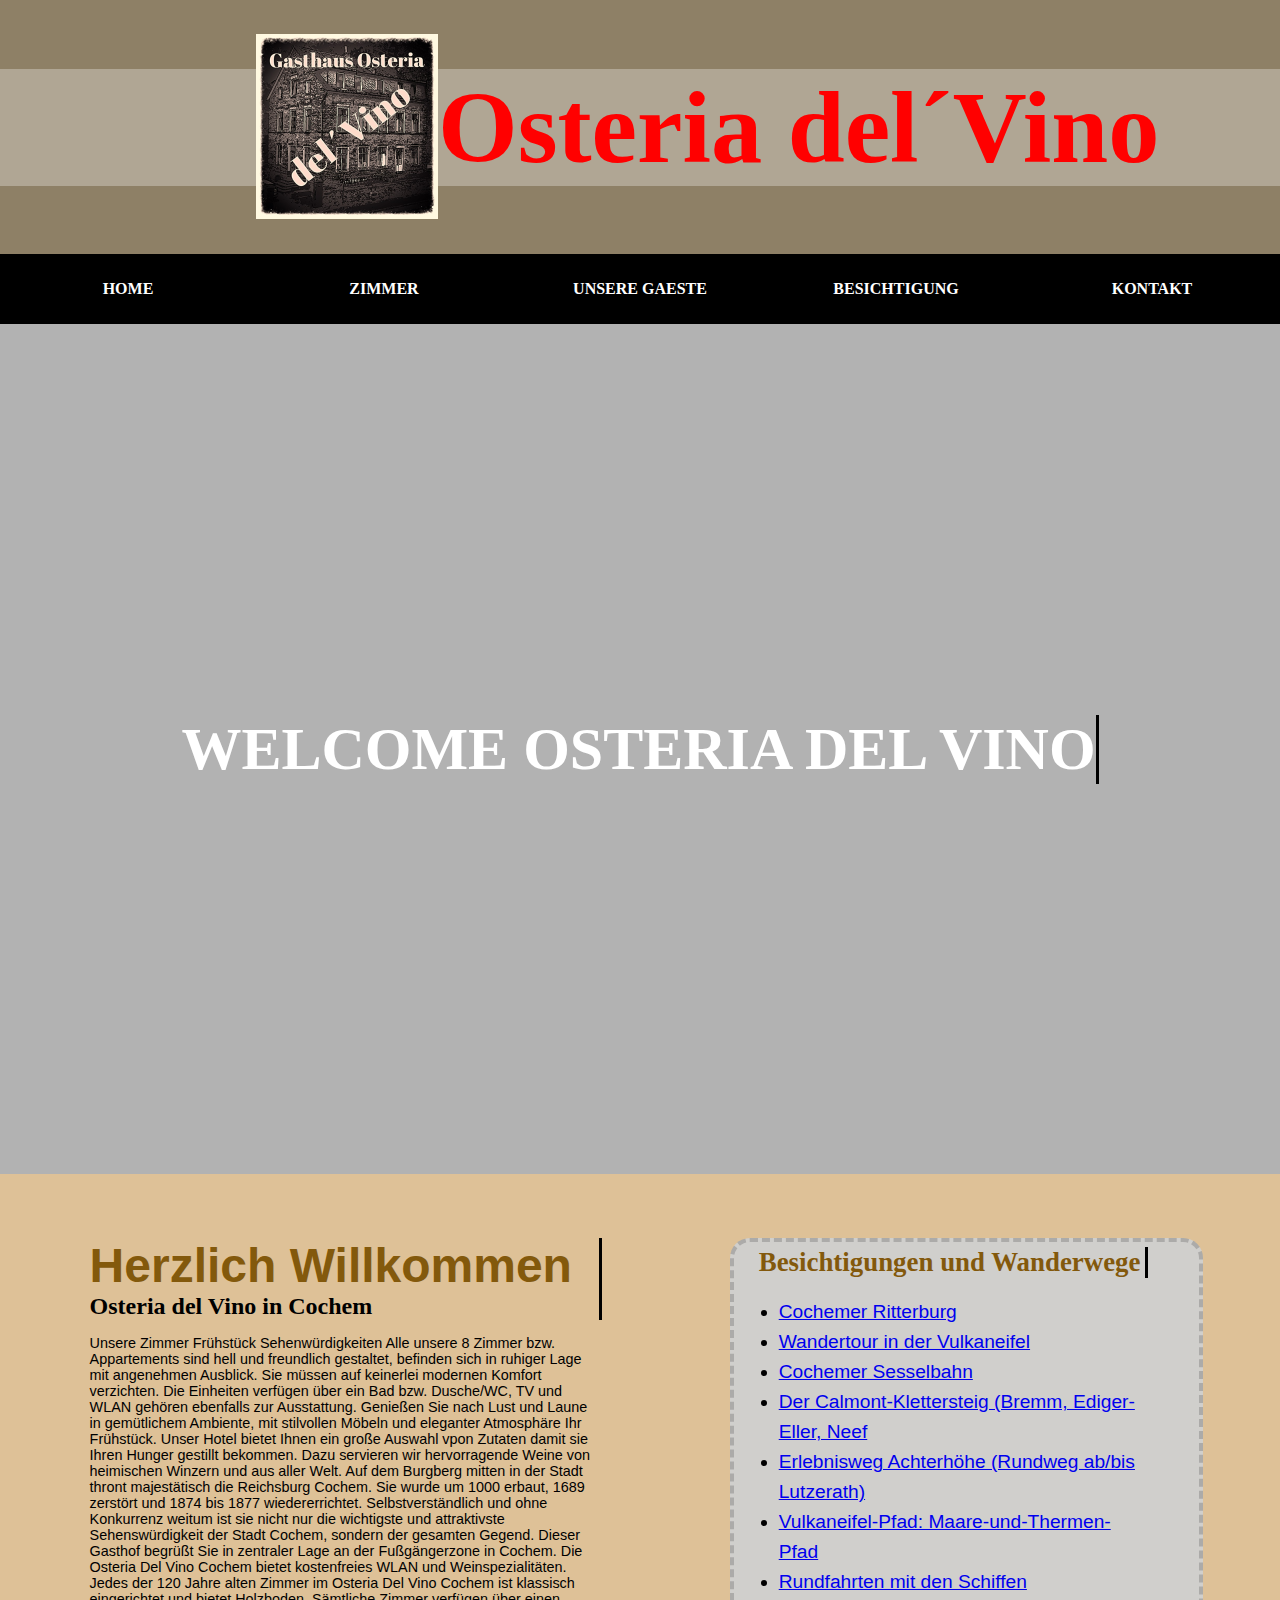
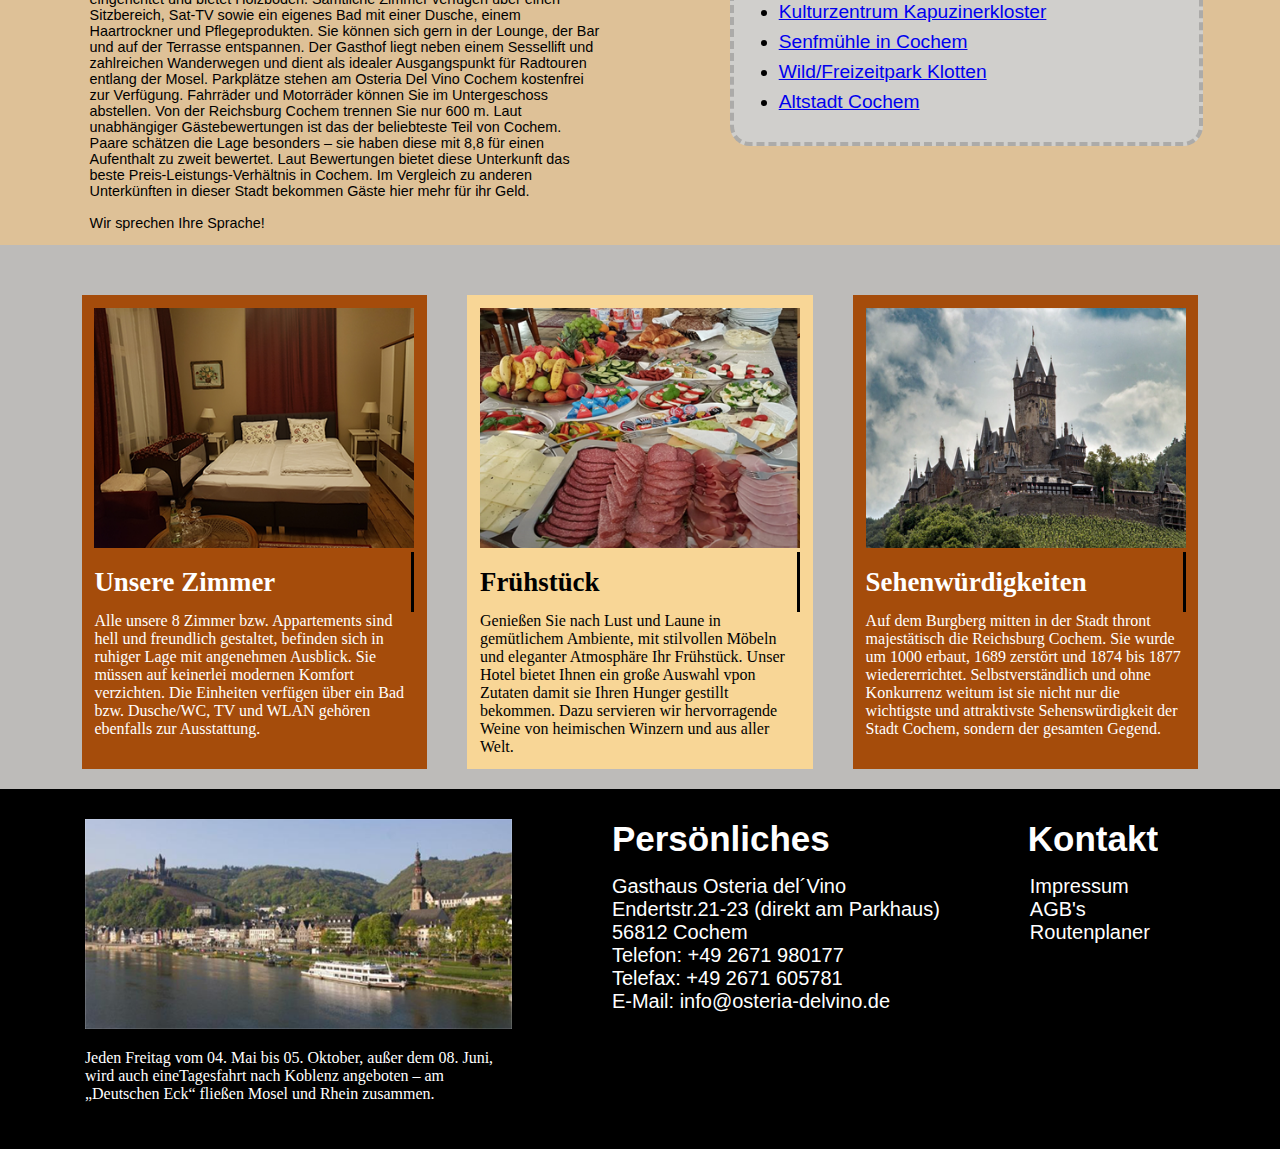
==== commit 61253b15: "Komplett" ====
--- a/index.html
+++ b/index.html
@@ -54,7 +54,7 @@
 		</ul>
 		</nav>
 	<div class="banner">
-		<h2>Osteria del Vino</h2>
+		<h2>Welcome Osteria del Vino</h2>
 	</div>
 
 
--- a/css/default.css
+++ b/css/default.css
@@ -17,6 +17,15 @@
 	display:inline-block;
 	float:left;
 }
+
+.blogo,  img, .button, .fa-bars {
+    transition: all 300ms;
+}
+
+.blogo:hover {
+	opacity: 0.5; 
+}
+
 
 .blogo h1{
 	background: rgba(255, 255, 255, 0.3);
--- a/css/index.css
+++ b/css/index.css
@@ -114,8 +114,40 @@
 }
 	
 
+.banner{
+    display:flex;
+    align-items: center;
+    justify-content: center;
+    font-family: monospace;
+		font-size:50px;
+		color:#f69f60;
+}
+h2{
+    animation: typing-text 2s steps(24), blink 0.5s infinite alternate;
+    overflow: hidden;
+    white-space: nowrap;
+    
+    border-right: 3px solid #000;
+}
+
+@keyframes typing-text{
+    from{
+        width: 0%;
+    }
+    to{
+        width: 24ch;
+    }
+}
+@keyframes blink{
+    from{
+        border-color:transparent;
+    }
+    to{
+        border-color:#000;
+    }
 
 
 
 
 
+
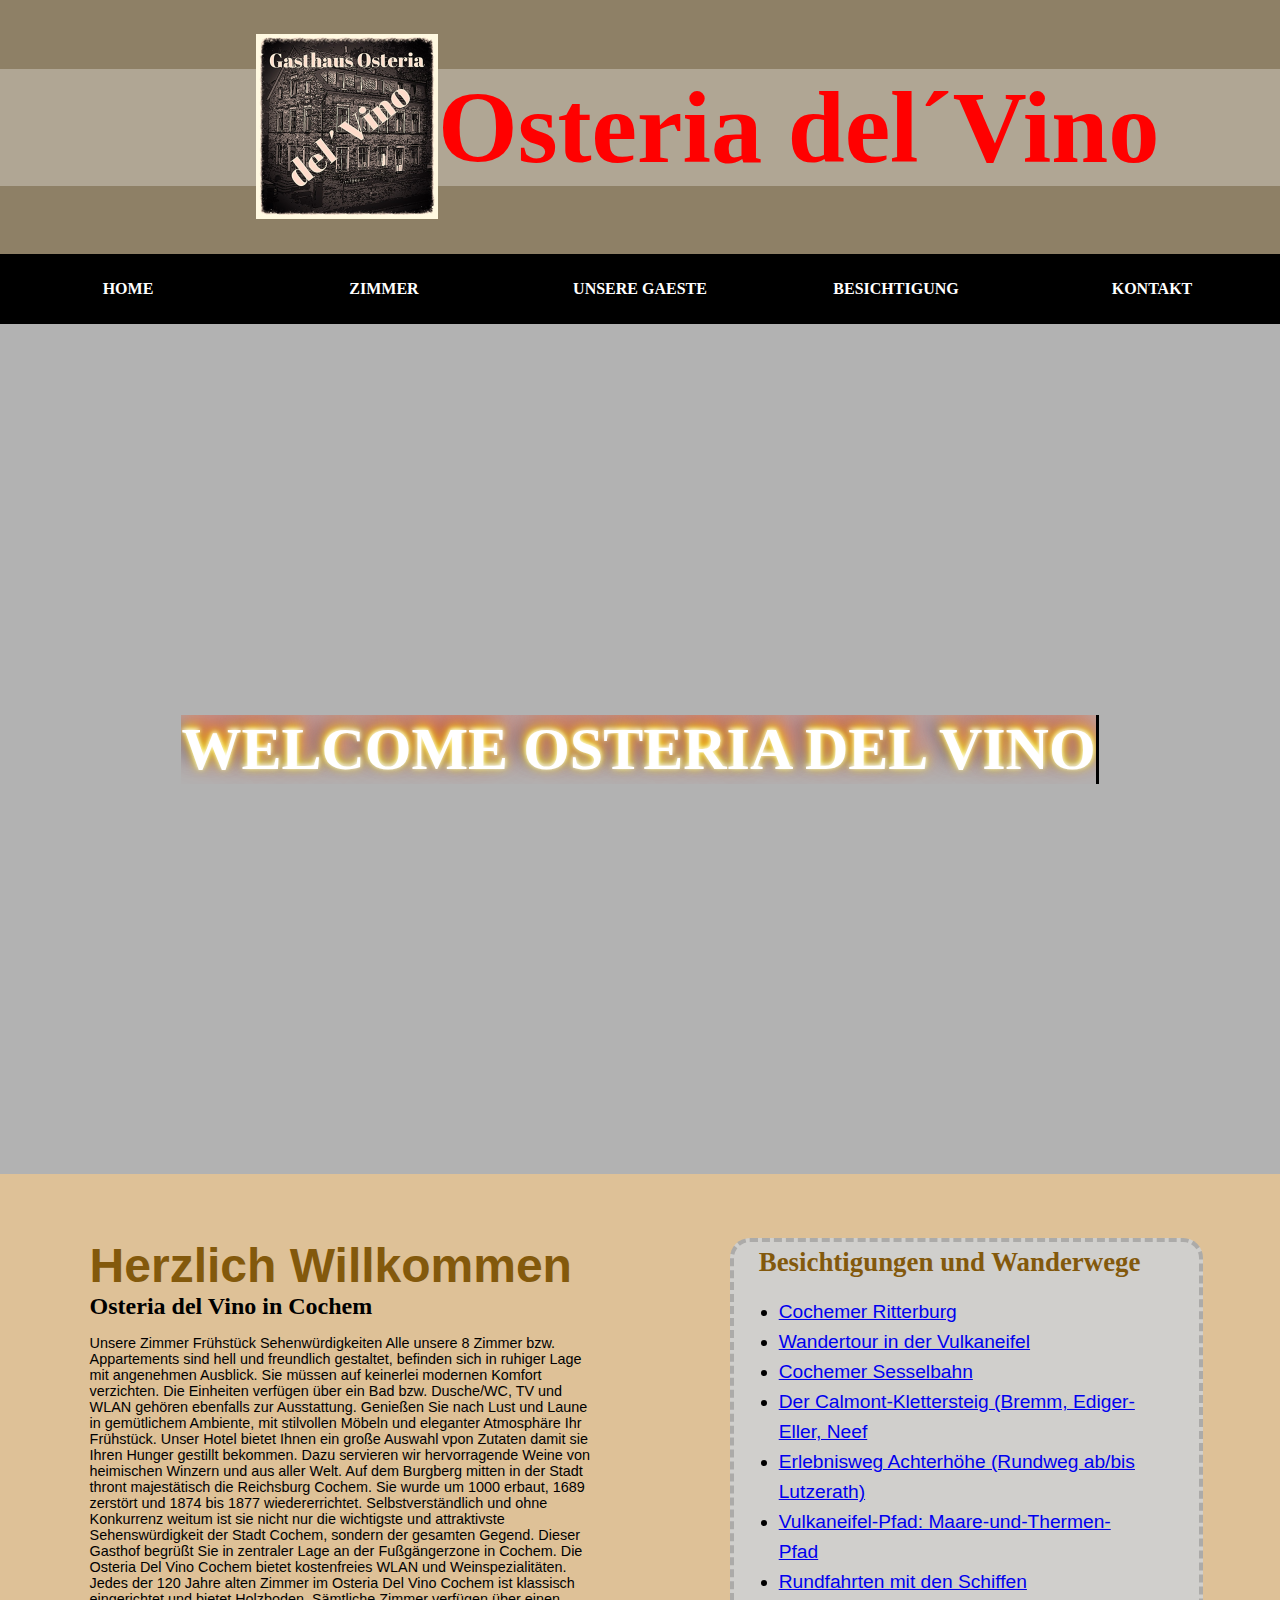
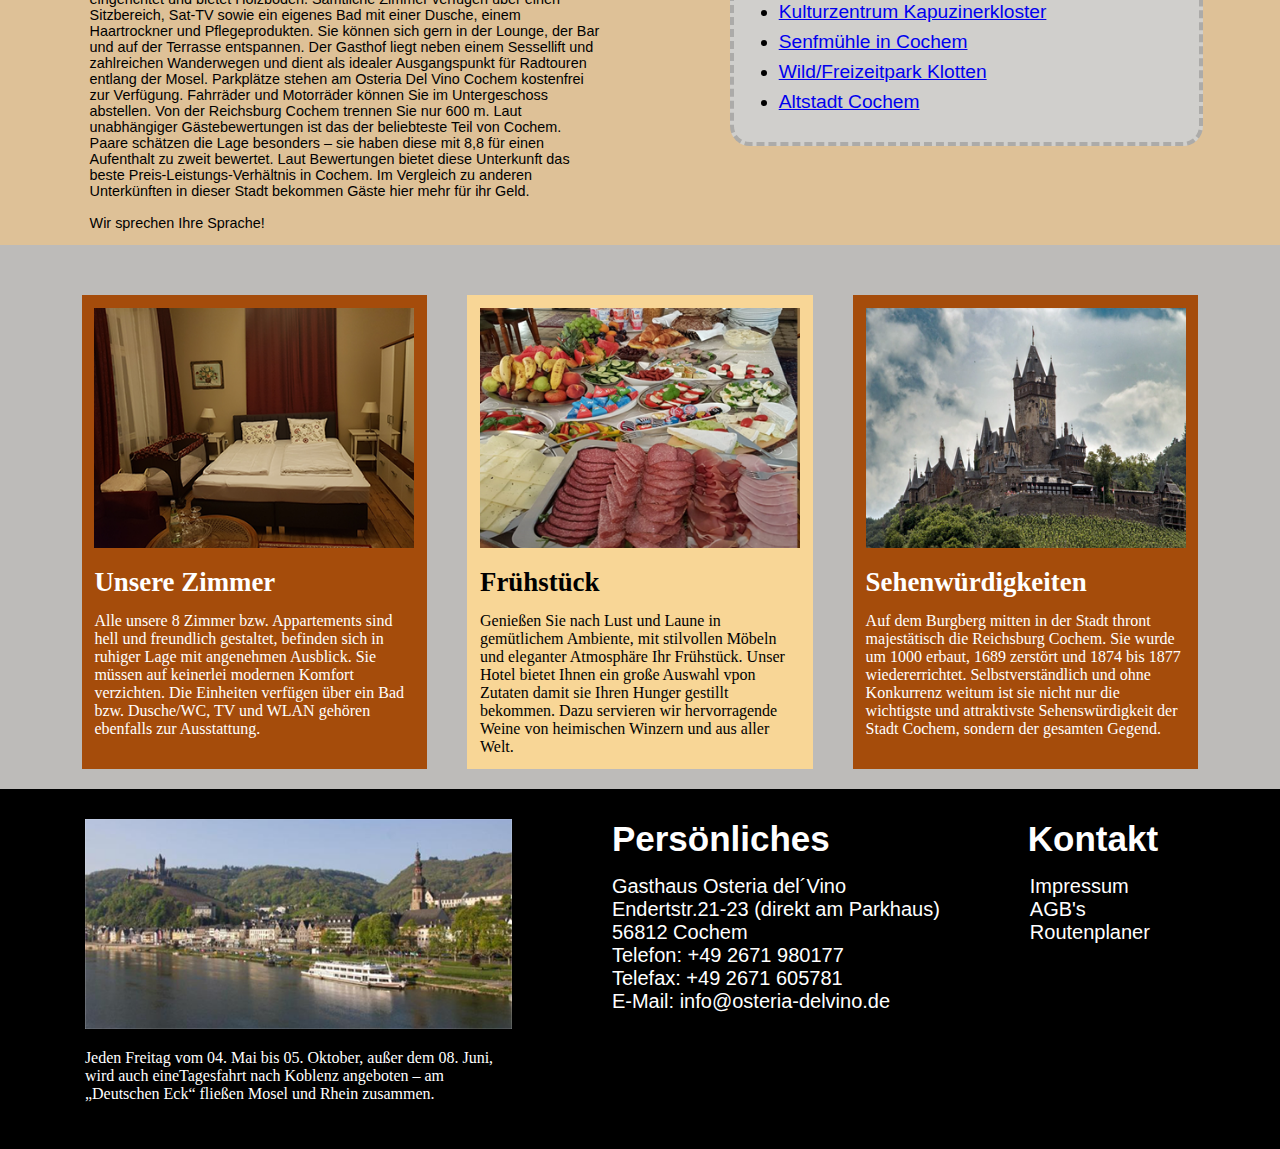
==== commit 1523edbd: "neue version" ====
--- a/index.html
+++ b/index.html
@@ -54,7 +54,7 @@
 		</ul>
 		</nav>
 	<div class="banner">
-		<h2>Welcome Osteria del Vino</h2>
+		<h2 class="ani">Welcome Osteria del Vino</h2>
 	</div>
 
 
--- a/css/index.css
+++ b/css/index.css
@@ -122,10 +122,11 @@
 		font-size:50px;
 		color:#f69f60;
 }
-h2{
+ h2.ani{
     animation: typing-text 2s steps(24), blink 0.5s infinite alternate;
     overflow: hidden;
     white-space: nowrap;
+		text-shadow: 0 -1px 4px #FFF, 0 -2px 10px #ff0, 0 -10px 20px #ff8000, 0 -18px 40px #F00, -13px -7px 14px rgba(28,110,164,0.53);
     
     border-right: 3px solid #000;
 }
